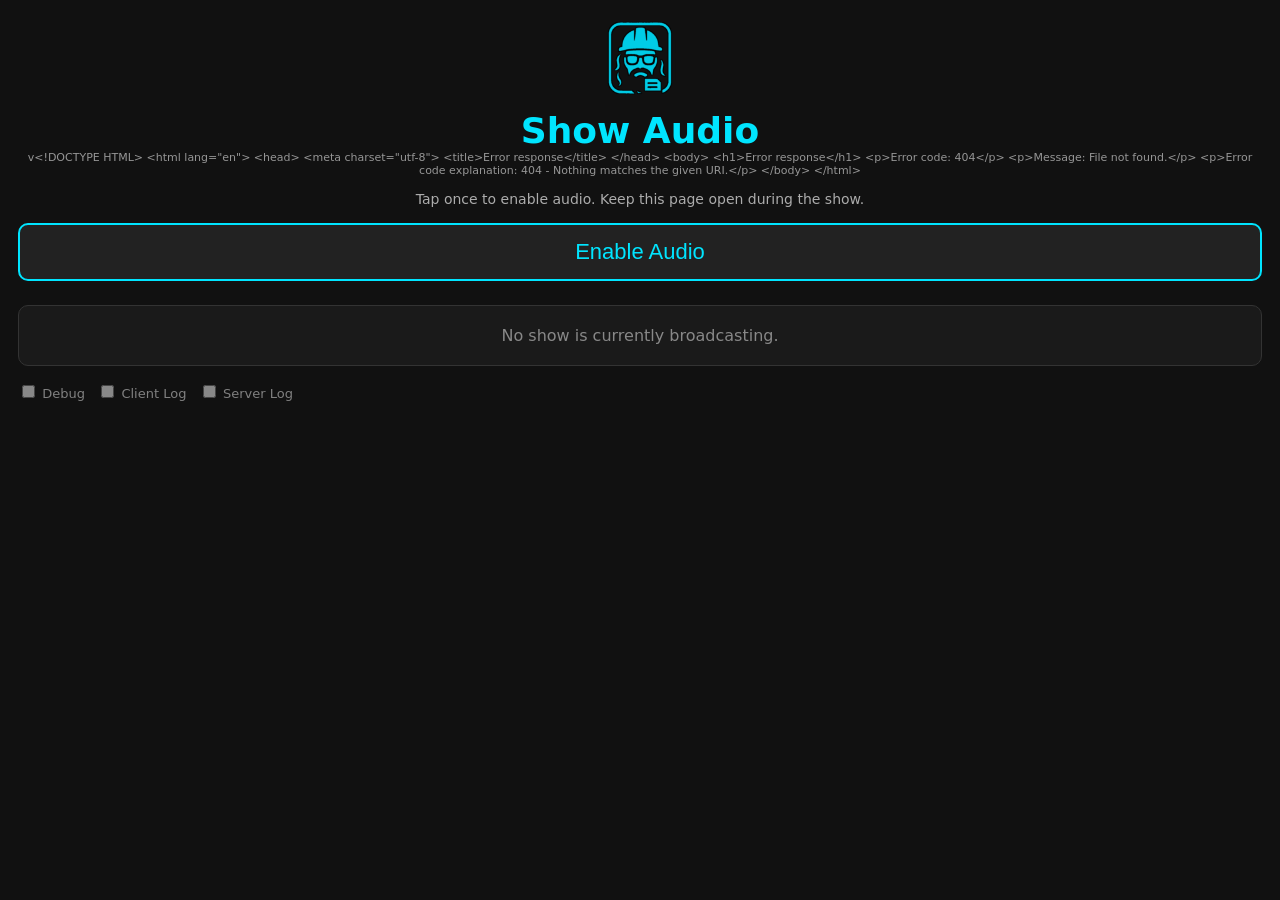
==== www/listen/index.html @ bb1809c9 "v2.2.18: Tighten baseRate calibration clamp from ±5% to ±1% Phones don't actually drift more than ~0" ====
<!doctype html>

<html>

<head>

  <meta charset="utf-8" />

  <meta name="viewport" content="width=device-width,initial-scale=1" />

  <title>Listen</title>

  <style>

    body { font-family: system-ui, sans-serif; margin: 0; padding: 18px; background: #111; color: #eee; }

    .header { text-align: center; margin-bottom: 16px; }

    .header img { width: 80px; height: 80px; }

    .header h2 { margin: 8px 0 4px 0; color: #00e5ff; font-size: 36px; font-weight: 700; }

    .small { opacity: .7; font-size: 14px; }

    button { font-size: 22px; padding: 14px 18px; width: 100%; border: 2px solid #00e5ff; border-radius: 10px; background: #222; color: #00e5ff; cursor: pointer; }

    button:disabled { opacity: 0.5; cursor: default; }

    .idle-msg { text-align: center; margin-top: 24px; padding: 20px; border: 1px solid #333; border-radius: 10px; background: #1a1a1a; color: #888; font-size: 16px; }

    .now-playing { text-align: center; margin-top: 16px; padding: 14px; border: 1px solid #00e5ff; border-radius: 10px; background: #0a1a1f; font-size: 18px; color: #00e5ff; }

    .debug-toggle { margin-top: 16px; font-size: 13px; opacity: 0.5; }

    .debug-toggle label { cursor: pointer; }

    .box { margin-top: 8px; padding: 12px; border: 1px solid #333; border-radius: 10px; background: #1a1a1a; font-size: 13px; color: #aaa; }

    .box b { color: #ccc; }

    .err { color: #f44; font-weight: 600; }

    .hidden { display: none; }

  </style>

</head>

<body>

  <div class="header">

    <img src="logo.png" alt="Undocumented Engineer" />

    <h2>Show Audio</h2>

    <p class="small" style="font-size: 11px; opacity: 0.6; margin-top: -4px;" id="version">v1.0.0</p>

    <p class="small">Tap once to enable audio. Keep this page open during the show.</p>

  </div>

  <button id="enableBtn">Enable Audio</button>

  <div id="idleMsg" class="idle-msg">No show is currently broadcasting.</div>

  <div id="nowPlaying" class="now-playing hidden">&#9835; Now Playing: <span id="trackName">-</span></div>

  <div class="err" id="fetchErr"></div>

  <div class="err" id="playErr"></div>

  <div class="debug-toggle"><label><input type="checkbox" id="debugCheck" /> Debug</label> &nbsp; <label><input type="checkbox" id="logCheck" /> Client Log</label> &nbsp; <label><input type="checkbox" id="serverLogCheck" /> Server Log</label></div>

  <div id="debugBox" class="box hidden">

    <div><b>Transport:</b> <span id="transport">-</span></div>

    <div><b>RTT:</b> <span id="rtt">-</span> ms</div>

    <div><b>Clock Offset:</b> <span id="offset">-</span> ms</div>

    <div><b>Sequence:</b> <span id="seq">-</span></div>

    <div><b>State:</b> <span id="state">-</span></div>

    <div><b>Target:</b> <span id="target">-</span> ms</div>

    <div><b>Local:</b> <span id="local">-</span> ms</div>

    <div><b>Error:</b> <span id="err">-</span> ms</div>

    <div><b>PLL State:</b> <span id="pllState">idle</span></div>

    <div><b>Rate:</b> <span id="pllRate">1.000</span>x</div>

    <div><b>Avg Error (2s):</b> <span id="avgErr2s">-</span> ms</div>

    <div><b>Avg Error (all):</b> <span id="avgErrAll">-</span> ms</div>

    <div><b>Effective Rate:</b> <span id="effRate">-</span></div>

    <div><b>Buffered:</b> <span id="buffered">-</span> s</div>

    <div><b>Last Correction:</b> <span id="lastCorrection">-</span></div>

    <div><b>Play Latency:</b> <span id="playLatency">0</span> ms</div>

  </div>

  <div id="logControls" class="hidden" style="margin-top:8px;text-align:right;">
    <span id="logStatus" style="font-size:11px;color:#f90;margin-right:8px;"></span>
    <button id="resumeLogBtn" style="font-size:12px;padding:4px 10px;width:auto;border:1px solid #555;background:#222;color:#aaa;display:none;">Resume Log</button>
    <button id="copyLogBtn" style="font-size:12px;padding:4px 10px;width:auto;border:1px solid #555;background:#222;color:#aaa;">Copy Log</button>
    <button id="clearLogBtn" style="font-size:12px;padding:4px 10px;width:auto;border:1px solid #555;background:#222;color:#aaa;">Clear Log</button>
  </div>
  <div id="logBox" class="box hidden" style="max-height:200px;overflow-y:auto;font-family:monospace;font-size:11px;white-space:pre-wrap;"></div>

  <audio id="audio" preload="auto" playsinline></audio>

<script>

// --- DOM References ---
const enableBtn=document.getElementById('enableBtn'),
audio=document.getElementById('audio'),
idleMsg=document.getElementById('idleMsg'),
nowPlaying=document.getElementById('nowPlaying'),
trackName=document.getElementById('trackName'),
pollEl=document.getElementById('transport'),
fetchErrEl=document.getElementById('fetchErr'),
playErrEl=document.getElementById('playErr'),
seqEl=document.getElementById('seq'),
stateEl=document.getElementById('state'),
targetEl=document.getElementById('target'),
localEl=document.getElementById('local'),
errEl=document.getElementById('err'),
pllStateEl=document.getElementById('pllState'),
pllRateEl=document.getElementById('pllRate'),
avgErr2sEl=document.getElementById('avgErr2s'),
avgErrAllEl=document.getElementById('avgErrAll'),
effRateEl=document.getElementById('effRate'),
bufferedEl=document.getElementById('buffered'),
lastCorrectionEl=document.getElementById('lastCorrection'),
playLatencyEl=document.getElementById('playLatency'),
rttEl=document.getElementById('rtt'),
offsetEl=document.getElementById('offset'),
debugCheck=document.getElementById('debugCheck'),
debugBox=document.getElementById('debugBox');

// --- State ---
let enabled=false, currentBase="", pollTimer=null, haveMetadata=false, needInitialSeek=false, lastSeekMs=0, settleUntil=0, syncBusy=false;
let logFrozen=false, wasPlaying=false;
let pendingMsg=null, playAttempting=false;

// --- WebSocket ---
const WS_RECONNECT_MS=2000;
const WS_PING_INTERVAL_MS=1000;
const HTTP_POLL_MS=250;

let ws=null, wsConnected=false, wsPingTimer=null, wsReconnectTimer=null;

// --- Clock offset estimation ---
let clockOffset=0, clockOffsetValid=false;
const RTT_HISTORY_SIZE=5;
const OFFSET_HISTORY_SIZE=8;
const MIN_OFFSET_SAMPLES=3;  // require 3+ offset samples before sync
let rttHistory=[];
let offsetHistory=[];

// --- Scheduled start ---
const LEAD_MS=2000;
const SEEK_COOLDOWN_MS=2000;
let awaitingStart=false;
let scheduledStartTarget=0;
let lastCorrectionMs=0;
let logThrottle=0;
let errHistoryAll=[];
let errHistory2s=[];  // timestamped: [{t,err}]

// --- PLL constants ---
const CAL_MIN_MS=800;    // minimum calibration window (ms) for regression
const Kp_BASE=0.01;      // base proportional gain
const Kp_SCALE=4;        // adaptive multiplier: Kp = Kp_BASE * (1 + Kp_SCALE * |avg2s|/200)
const MAX_ADJ=0.05;      // max ±5% rate deviation
const DEAD_ZONE_MS=5;    // dead zone (small: avg2s is already smooth)
const LOG_SCALE_MS=100;  // log compression denominator (higher = gentler)
const HARD_SEEK_S=2.0;   // hard seek threshold (seconds)
const RATE_EMA=0.05;     // EMA alpha for learning base rate
const MIN_RATE_CHANGE=0.003;

// --- PLL state ---
const pll={phase:'idle',samples:[],baseRate:1.0,anchorLocalMs:0,anchorFppMs:0,lastRateUpdateMs:0};

// --- Effective rate measurement ---
let effRateWallMs=0, effRateLocalMs=0, lastEffRate=0;

// --- Play-ahead latency compensation ---
// Measures how long play() takes to actually start audio output, then
// fires play() that much earlier on subsequent scheduled starts.
const PLAY_LATENCY_KEY='fpp-play-latency';
let playLatencyMs=0; // estimated play() startup latency for this device
let playCallWallMs=0; // wall time when play() was called (0 = not measuring)
let playCallAudioPos=0; // audio.currentTime when play() was called
try{
  const saved=localStorage.getItem(PLAY_LATENCY_KEY);
  if(saved){const v=Number(saved);if(v>=0&&v<1000)playLatencyMs=v;}
}catch(e){}


// --- Helpers ---
function clamp(v,lo,hi){return Math.max(lo,Math.min(hi,v));}

function pllReset(){
  pll.phase='idle';pll.samples=[];pll.baseRate=1.0;pll.anchorLocalMs=0;pll.anchorFppMs=0;pll.lastRateUpdateMs=0;
  if(audio)audio.playbackRate=1.0;
}

// Least-squares slope: ms of FPP time per ms of local time
function linearSlope(samples){
  if(samples.length<2)return 1.0;
  const n=samples.length,first=samples[0];
  let sumX=0,sumY=0,sumXX=0,sumXY=0;
  for(let i=0;i<n;i++){
    const x=samples[i].localMs-first.localMs;
    const y=samples[i].fppMs-first.fppMs;
    sumX+=x;sumY+=y;sumXX+=x*x;sumXY+=x*y;
  }
  const denom=n*sumXX-sumX*sumX;
  if(Math.abs(denom)<1e-9)return 1.0;
  return(n*sumXY-sumX*sumY)/denom;
}

const logBox=document.getElementById('logBox');
const LOG_MAX=200;
let logCount=0;
const logCheck=document.getElementById('logCheck');
function log(msg){
  if(!logCheck.checked||logFrozen)return;
  const t=new Date();
  const ts=t.toTimeString().slice(0,8)+'.'+String(t.getMilliseconds()).padStart(3,'0');
  const line=ts+' '+msg+'\n';
  logBox.textContent+=line;
  logCount++;
  if(logCount>LOG_MAX){
    const lines=logBox.textContent.split('\n');
    logBox.textContent=lines.slice(-LOG_MAX).join('\n');
    logCount=LOG_MAX;
  }
  logBox.scrollTop=logBox.scrollHeight;
}

// --- Server-side reporting (gated by checkbox) ---
const REPORT_INTERVAL_MS=1000;
let lastReportMs=0;
let lastRawPosMs=0, lastTargetMs=0, lastLocalMs=0;
let lastAvg2s=0;
const serverLogCheck=document.getElementById('serverLogCheck');
function sendReport(event,errMs,rate){
  if(!serverLogCheck.checked)return;
  if(!ws||ws.readyState!==WebSocket.OPEN)return;
  const now=Date.now();
  const immediate=event==='START'||event==='CORRECTION'||event==='TRACK'||event==='INITIAL_SEEK'||event==='STOP';
  if(!immediate&&(now-lastReportMs)<REPORT_INTERVAL_MS)return;
  lastReportMs=now;
  ws.send(JSON.stringify({
    type:'report',
    event:event,
    fpp:Math.round(lastRawPosMs),
    target:Math.round(lastTargetMs),
    local:Math.round(lastLocalMs),
    err:Math.round(errMs||0),
    rate:Number((rate||1.0).toFixed(4)),
    eff:Number((lastEffRate||0).toFixed(3)),
    offset:Math.round(clockOffset),
    avg2s:Math.round(lastAvg2s),
    track:currentBase||''
  }));
}

const logControls=document.getElementById('logControls');
debugCheck.addEventListener('change',()=>{
  debugBox.classList.toggle('hidden',!debugCheck.checked);
});
logCheck.addEventListener('change',()=>{
  const show=logCheck.checked;
  logBox.classList.toggle('hidden',!show);
  logControls.classList.toggle('hidden',!show);
});
document.getElementById('copyLogBtn').onclick=()=>{
  if(navigator.clipboard){navigator.clipboard.writeText(logBox.textContent).then(()=>{document.getElementById('copyLogBtn').textContent='Copied!';setTimeout(()=>{document.getElementById('copyLogBtn').textContent='Copy Log';},1500);});}
};
document.getElementById('clearLogBtn').onclick=()=>{logBox.textContent='';logCount=0;logFrozen=false;document.getElementById('logStatus').textContent='';document.getElementById('resumeLogBtn').style.display='none';};
document.getElementById('resumeLogBtn').onclick=()=>{logFrozen=false;document.getElementById('logStatus').textContent='';document.getElementById('resumeLogBtn').style.display='none';log('--- LOG RESUMED ---');};
audio.addEventListener('loadedmetadata',()=>{haveMetadata=true;log('METADATA loaded');});
audio.addEventListener('error',()=>{playErrEl.textContent="No matching audio file detected";log('AUDIO ERROR');});

// === Shared Clock Offset ===

function updateClockOffset(serverTs, clientSendTs, rtt){
  const sample=serverTs-clientSendTs-(rtt/2);

  offsetHistory.push(sample);
  if(offsetHistory.length>OFFSET_HISTORY_SIZE)offsetHistory.shift();

  const sorted=[...offsetHistory].sort((a,b)=>a-b);
  const median=sorted[Math.floor(sorted.length/2)];

  if(!clockOffsetValid){
    clockOffset=median;
    clockOffsetValid=true;
  }else{
    clockOffset=clockOffset*0.7+median*0.3;
  }
  offsetEl.textContent=Math.round(clockOffset);
}

// === WebSocket Connection ===

function connectWebSocket(){
  if(ws&&(ws.readyState===WebSocket.CONNECTING||ws.readyState===WebSocket.OPEN))return;
  const wsUrl='ws://'+location.hostname+'/ws';
  try{ws=new WebSocket(wsUrl);}catch(e){startHttpFallback();return;}

  ws.onopen=()=>{
    wsConnected=true;
    stopHttpPolling();
    offsetHistory=[];
    clockOffsetValid=false;
    clockOffset=0;
    pollEl.textContent='WebSocket connected';
    fetchErrEl.textContent='';
    // Burst 5 rapid pings for fast clock calibration (0/200/400/600/800ms)
    sendPing();
    setTimeout(sendPing,200);
    setTimeout(sendPing,400);
    setTimeout(sendPing,600);
    setTimeout(sendPing,800);
    // Then steady-state pings every 1s
    if(wsPingTimer)clearInterval(wsPingTimer);
    wsPingTimer=setInterval(sendPing,WS_PING_INTERVAL_MS);
    log('WS CONNECTED, burst clock cal');
  };

  ws.onmessage=(event)=>{
    try{
      const data=JSON.parse(event.data);
      if(data.type==='pong'){
        handlePong(data);
      }else if(data.state!==undefined){
        sync(data);
      }
    }catch(e){}
  };

  ws.onclose=()=>{
    log('WS DISCONNECTED, falling back to HTTP');
    wsConnected=false;
    if(wsPingTimer){clearInterval(wsPingTimer);wsPingTimer=null;}
    pollEl.textContent='WS disconnected, HTTP fallback';
    startHttpFallback();
    if(wsReconnectTimer)clearTimeout(wsReconnectTimer);
    wsReconnectTimer=setTimeout(connectWebSocket,WS_RECONNECT_MS);
  };

  ws.onerror=()=>{};
}

function sendPing(){
  if(ws&&ws.readyState===WebSocket.OPEN){
    ws.send(JSON.stringify({type:'ping',client_ts:Date.now()}));
  }
}

function handlePong(data){
  const now=Date.now();
  const clientTs=data.client_ts;
  const serverTs=data.server_ts;
  const rtt=now-clientTs;

  if(rtt>0&&rtt<500){
    rttHistory.push(rtt);
    if(rttHistory.length>RTT_HISTORY_SIZE)rttHistory.shift();
    rttEl.textContent=rtt;
    updateClockOffset(serverTs,clientTs,rtt);
    log('PONG rtt='+rtt+'ms offset='+Math.round(clockOffset)+'ms');
  }else{
    log('PONG REJECTED rtt='+rtt+'ms (out of range)');
  }
}

// === HTTP Fallback Polling ===

function startHttpFallback(){
  if(pollTimer)return;
  pollTimer=setInterval(pollOnce,HTTP_POLL_MS);
  pollOnce();
}

function stopHttpPolling(){
  if(pollTimer){clearInterval(pollTimer);pollTimer=null;}
}

async function pollOnce(){
  if(!enabled)return;
  const t0=Date.now();
  try{
    const url=location.origin+'/listen/status.php?ts='+Date.now();
    const r=await fetch(url,{cache:'no-store'});
    if(!r.ok)throw new Error('HTTP '+r.status);
    const msg=await r.json();
    const t1=Date.now();
    const rtt=t1-t0;
    if(!wsConnected)pollEl.textContent='HTTP ok ('+rtt+' ms)';
    fetchErrEl.textContent='';

    if(msg.server_ms&&rtt>0&&rtt<500){
      updateClockOffset(msg.server_ms,t0,rtt);
      if(!wsConnected)rttEl.textContent=rtt;
    }

    sync(msg);
  }catch(e){
    if(!wsConnected)pollEl.textContent='HTTP FAILED';
    fetchErrEl.textContent='Fetch error: '+(e?.message||e);
  }
}

// === Audio Playback ===

async function safePlay(){
  try{
    const p=audio.play();
    if(p&&typeof p.catch==='function'){await p;}
    playErrEl.textContent='';
  }catch(e){
    playErrEl.textContent='Audio playback blocked: '+(e?.message||e);
  }
}

// === Enable Button ===

enableBtn.onclick=()=>{
  enabled=true;
  enableBtn.disabled=true;
  enableBtn.textContent='Audio Enabled';
  pollEl.textContent='Connecting...';

  connectWebSocket();
  startHttpFallback();

  // Audio unlock gesture
  try{
    audio.muted=true;
    const p=audio.play();
    if(p&&typeof p.then==='function'){
      p.then(()=>{audio.pause();audio.currentTime=0;audio.muted=false;})
      .catch(()=>{audio.muted=false;});
    }else{audio.muted=false;}
  }catch(e){audio.muted=false;}
};

document.addEventListener('visibilitychange',()=>{
  if(document.visibilityState==='visible'&&enabled&&!wsConnected){
    connectWebSocket();
  }
});

// === Scheduled Start Helper ===
// Seeks ahead of FPP, waits for seeked event, sets awaitingStart flag.
// The sync loop then waits for FPP to catch up and presses play at the right moment.

function beginScheduledStart(targetSec){
  const leadSec=LEAD_MS/1000;
  const seekTo=clamp(targetSec+leadSec,0,audio.duration-0.05);
  audio.pause();
  audio.currentTime=seekTo;

  const onSeeked=()=>{
    audio.removeEventListener('seeked',onSeeked);
    scheduledStartTarget=audio.currentTime;
    awaitingStart=true;
    log('SCHEDULED seek landed='+Math.round(scheduledStartTarget*1000)+'ms (target was '+Math.round(seekTo*1000)+'ms)');
  };
  audio.addEventListener('seeked',onSeeked);
}

// === Sync Algorithm ===

async function sync(msg){
  pendingMsg=msg;
  if(syncBusy)return;
  syncBusy=true;
  try{
    while(pendingMsg){
      const m=pendingMsg;
      pendingMsg=null;
      await syncInner(m);
    }
  }finally{syncBusy=false;}
}

async function syncInner(msg){
  seqEl.textContent=msg.base||'-';
  stateEl.textContent=msg.state||'-';
  targetEl.textContent=msg.pos_ms??'-';

  if(msg.state==='stop'||!msg.base){
    idleMsg.classList.remove('hidden');
    nowPlaying.classList.add('hidden');
    playErrEl.textContent='';
  }else{
    idleMsg.classList.add('hidden');
    nowPlaying.classList.remove('hidden');
    trackName.textContent=msg.base;
  }

  // Track change
  if(msg.base&&msg.base!==currentBase){
    logBox.textContent='';logCount=0;logFrozen=false;
    document.getElementById('logStatus').textContent='';
    document.getElementById('resumeLogBtn').style.display='none';
    log('TRACK CHANGE: '+msg.base+' src='+msg.mp3_url);
    sendReport('TRACK',0,1.0);
    currentBase=msg.base;
    haveMetadata=false;
    needInitialSeek=true;
    awaitingStart=false;
    audio.playbackRate=1.0;
    audio.src=msg.mp3_url||'';
    audio.load();
    pllReset();
    errHistoryAll=[];errHistory2s=[];
    effRateWallMs=0;
  }

  // Stop
  if(msg.state==='stop'){
    if(wasPlaying){
      log('STATE: stop');
      sendReport('STOP',0,1.0);
      if(logCheck.checked){
        logFrozen=true;
        document.getElementById('logStatus').textContent='Log frozen (song ended)';
        document.getElementById('resumeLogBtn').style.display='';
      }
    }
    audio.pause();
    audio.currentTime=0;
    audio.playbackRate=1.0;
    pllReset();
    errHistoryAll=[];errHistory2s=[];
    needInitialSeek=false;
    awaitingStart=false;
    wasPlaying=false;
    return;
  }

  // Pause
  if(msg.state==='pause'){
    log('STATE: pause');
    audio.pause();
    audio.playbackRate=1.0;
    pllReset();
    errHistoryAll=[];errHistory2s=[];
    needInitialSeek=false;
    awaitingStart=false;
    return;
  }

  wasPlaying=true;

  // --- Time calculation with clock offset ---
  const nowMs=Date.now();
  const serverMs=Number(msg.server_ms);
  const rawPosMs=Number(msg.pos_ms||0);

  let targetMs=rawPosMs;
  const serverOk=Number.isFinite(serverMs)&&serverMs>1e12&&Math.abs(nowMs-serverMs)<300000;
  if(serverOk){
    let elapsed;
    if(clockOffsetValid){
      elapsed=(nowMs+clockOffset)-serverMs;
    }else{
      elapsed=nowMs-serverMs;
    }
    if(!Number.isFinite(elapsed))elapsed=0;
    elapsed=clamp(elapsed,0,300);
    targetMs=rawPosMs+elapsed;
  }else{
    log('SERVER_MS INVALID: '+serverMs+' nowMs='+nowMs+' diff='+Math.abs(nowMs-serverMs));
  }

  const targetSec=targetMs/1000.0;
  const localSec=audio.currentTime||0;
  const errMs=(targetSec-localSec)*1000.0;

  lastRawPosMs=rawPosMs;
  lastTargetMs=targetMs;
  lastLocalMs=localSec*1000;

  // Update debug display
  localEl.textContent=Math.round(localSec*1000);
  targetEl.textContent=Math.round(targetMs);

  // Update last correction display
  if(lastCorrectionMs>0){
    const ago=Math.round((nowMs-lastCorrectionMs)/1000);
    lastCorrectionEl.textContent=ago+'s ago';
  }
  playLatencyEl.textContent=Math.round(playLatencyMs);

  // --- Gate: need confident clock offset before any sync ---
  if(offsetHistory.length<MIN_OFFSET_SAMPLES){
    errEl.textContent='(clock cal '+offsetHistory.length+'/'+MIN_OFFSET_SAMPLES+')';
    if(++logThrottle%10===0)log('CLOCK CAL: '+offsetHistory.length+'/'+MIN_OFFSET_SAMPLES+' offset samples');
    return;
  }

  // --- Immediate start: seek to target and play right away ---
  if(needInitialSeek&&haveMetadata){
    needInitialSeek=false;
    audio.currentTime=clamp(targetSec,0,Math.max(0,audio.duration-0.1));
    log('PLAY NOW: seek to '+Math.round(targetSec*1000)+'ms, PLL will converge after settle');
    sendReport('INITIAL_SEEK',errMs,1.0);
    settleUntil=nowMs+1500;
    effRateWallMs=nowMs;
    effRateLocalMs=targetSec*1000;
    playCallWallMs=Date.now();
    playCallAudioPos=audio.currentTime;
    playAttempting=true;
    safePlay().finally(()=>{playAttempting=false;});
    sendReport('START',0,1.0);
    return;
  }

  if(needInitialSeek){
    // Still waiting for metadata
    return;
  }

  // --- Settle period after play starts ---
  // Measures play() latency AND collects PLL calibration samples simultaneously.
  // When settle ends, PLL is ready to lock immediately (no dead zone).
  if(nowMs<settleUntil){
    // Measure play() latency: detect when audio.currentTime actually advances
    if(playCallWallMs>0&&audio.currentTime!==playCallAudioPos){
      const measuredMs=Date.now()-playCallWallMs;
      playLatencyMs=playLatencyMs>0?(playLatencyMs*0.5+measuredMs*0.5):measuredMs;
      playLatencyMs=clamp(playLatencyMs,0,500);
      log('PLAY_LATENCY measured='+measuredMs+'ms estimate='+Math.round(playLatencyMs)+'ms');
      try{localStorage.setItem(PLAY_LATENCY_KEY,Math.round(playLatencyMs).toString());}catch(e){}
      playCallWallMs=0;
    }
    // Collect PLL calibration samples during settle (no rate corrections yet)
    const sLocalMs=performance.now();
    const sFppMs=targetMs;
    if(pll.phase==='idle'){
      pll.phase='calibrating';
      pll.samples=[{localMs:sLocalMs,fppMs:sFppMs}];
      pllStateEl.textContent='calibrating';
      log('PLL: calibrating during settle');
    }else if(pll.phase==='calibrating'){
      pll.samples.push({localMs:sLocalMs,fppMs:sFppMs});
      pllStateEl.textContent='cal '+pll.samples.length;
    }
    errEl.textContent='(settling)';
    if(++logThrottle%10===0)log('SETTLE remaining='+(settleUntil-nowMs)+'ms samples='+pll.samples.length);
    return;
  }

  // --- Start playback if somehow paused (e.g. browser tab switch) ---
  if(audio.paused&&!playAttempting){
    log('PLAY resuming (was paused)');
    playAttempting=true;
    safePlay().finally(()=>{playAttempting=false;});
  }

  // --- Normal operation: PLL sync ---
  errEl.textContent=Math.round(errMs);

  // Track error history for diagnostics
  errHistoryAll.push(errMs);
  if(errHistoryAll.length>100)errHistoryAll.shift();
  const avgAll=errHistoryAll.length>0?(errHistoryAll.reduce((a,b)=>a+b,0)/errHistoryAll.length):0;
  avgErrAllEl.textContent=Math.round(avgAll);

  // 2-second rolling average
  errHistory2s.push({t:nowMs,err:errMs});
  while(errHistory2s.length>0&&(nowMs-errHistory2s[0].t)>2000)errHistory2s.shift();
  const avg2s=errHistory2s.length>0?(errHistory2s.reduce((a,b)=>a+b.err,0)/errHistory2s.length):0;
  lastAvg2s=avg2s;
  avgErr2sEl.textContent=Math.round(avg2s);

  let bufferedSec=0;
  if(audio.buffered.length>0){bufferedSec=audio.buffered.end(audio.buffered.length-1)-localSec;}
  bufferedEl.textContent=bufferedSec.toFixed(1);

  if(!haveMetadata||!Number.isFinite(audio.duration)||audio.duration<=0){
    return;
  }

  // Measure effective rate for diagnostics
  if(effRateWallMs>0){
    const dWall=nowMs-effRateWallMs;
    const dLocal=(localSec*1000)-effRateLocalMs;
    if(dWall>1000){
      lastEffRate=dLocal/dWall;
      effRateEl.textContent=lastEffRate.toFixed(4);
      effRateWallMs=nowMs;
      effRateLocalMs=localSec*1000;
    }
  }else{
    effRateWallMs=nowMs;
    effRateLocalMs=localSec*1000;
  }

  const localMs=performance.now();
  const fppMs=targetMs;

  // --- PLL Phase: Idle → start calibrating ---
  if(pll.phase==='idle'){
    pll.phase='calibrating';
    pll.samples=[{localMs,fppMs}];
    audio.playbackRate=1.0;
    pllStateEl.textContent='calibrating';
    pllRateEl.textContent='1.000';
    log('PLL: calibrating (need '+CAL_MIN_MS+'ms window)');
    sendReport('SYNC',errMs,1.0);
    return;
  }

  // --- PLL Phase: Calibrating (time-based window) ---
  if(pll.phase==='calibrating'){
    pll.samples.push({localMs,fppMs});
    const calSpanMs=pll.samples.length>1?(pll.samples[pll.samples.length-1].localMs-pll.samples[0].localMs):0;
    pllStateEl.textContent='cal '+Math.round(calSpanMs)+'ms';
    pllRateEl.textContent='1.000';
    errEl.textContent=Math.round(errMs)+' (cal)';

    if(calSpanMs>=CAL_MIN_MS&&pll.samples.length>=6){
      pll.baseRate=linearSlope(pll.samples);
      if(pll.baseRate<0.99||pll.baseRate>1.01)pll.baseRate=1.0;
      pll.phase='locked';
      // No snap-seek: let adaptive PLL converge smoothly from initial error
      pll.anchorLocalMs=localMs;
      pll.anchorFppMs=fppMs;
      audio.playbackRate=pll.baseRate;
      pllStateEl.textContent='locked';
      log('PLL: locked baseRate='+pll.baseRate.toFixed(4)+' err='+Math.round(errMs)+'ms from '+pll.samples.length+' samples over '+Math.round(calSpanMs)+'ms');
    }
    sendReport('SYNC',errMs,audio.playbackRate);
    return;
  }

  // --- PLL Phase: Locked ---
  const phaseErr=targetSec-localSec;
  pllStateEl.textContent='locked';

  // Hard seek if way off (>2s), with cooldown
  if(Math.abs(phaseErr)>HARD_SEEK_S&&(nowMs-lastSeekMs)>SEEK_COOLDOWN_MS){
    log('PLL: HARD SEEK err='+Math.round(phaseErr*1000)+'ms (staying locked)');
    sendReport('CORRECTION',phaseErr*1000,audio.playbackRate);
    audio.currentTime=clamp(targetSec,0,Math.max(0,audio.duration-0.1));
    lastSeekMs=nowMs;
    lastCorrectionMs=nowMs;
    pll.anchorLocalMs=localMs;
    pll.anchorFppMs=fppMs;
    errHistoryAll=[];errHistory2s=[];
    if(audio.paused&&!playAttempting){
      playAttempting=true;
      safePlay().finally(()=>{playAttempting=false;});
    }
    return;
  }

  // Adaptive PLL: use avg2s as error input (smooth, prevents overshoot)
  const absAvg2s=Math.abs(lastAvg2s);
  const Kp=Kp_BASE*(1+Kp_SCALE*Math.min(absAvg2s/200,1));
  const rateInterval=absAvg2s>50?500:1000;
  pllStateEl.textContent='locked Kp='+Kp.toFixed(3);

  if((nowMs-pll.lastRateUpdateMs)>=rateInterval){
    pll.lastRateUpdateMs=nowMs;
    let rate=pll.baseRate;
    if(absAvg2s>DEAD_ZONE_MS){
      rate=pll.baseRate+Math.sign(lastAvg2s)*Kp*Math.log1p((absAvg2s-DEAD_ZONE_MS)/LOG_SCALE_MS);
    }
    rate=clamp(rate,1-MAX_ADJ,1+MAX_ADJ);
    if(Math.abs(rate-audio.playbackRate)>MIN_RATE_CHANGE){
      audio.playbackRate=rate;
    }
  }
  pllRateEl.textContent=audio.playbackRate.toFixed(3);

  // Learn: update baseRate from longer observation window
  const dtLocal=localMs-pll.anchorLocalMs;
  if(dtLocal>2000){
    const dtFpp=fppMs-pll.anchorFppMs;
    const instRate=dtFpp/dtLocal;
    if(instRate>0.95&&instRate<1.05){
      pll.baseRate=pll.baseRate*(1-RATE_EMA)+instRate*RATE_EMA;
    }
    pll.anchorLocalMs=localMs;
    pll.anchorFppMs=fppMs;
  }

  // Report periodically
  sendReport('SYNC',errMs,audio.playbackRate);

  // Periodic logging
  if(++logThrottle%20===0)log('PLL err='+Math.round(phaseErr*1000)+'ms rate='+audio.playbackRate.toFixed(3)+'x base='+pll.baseRate.toFixed(4));
}

// Fetch and display version (cache-busting)
fetch('/listen/version.php?t='+Date.now()).then(r=>r.text()).then(v=>document.getElementById('version').textContent='v'+v.trim()).catch(()=>{});

</script>

</body>

</html>
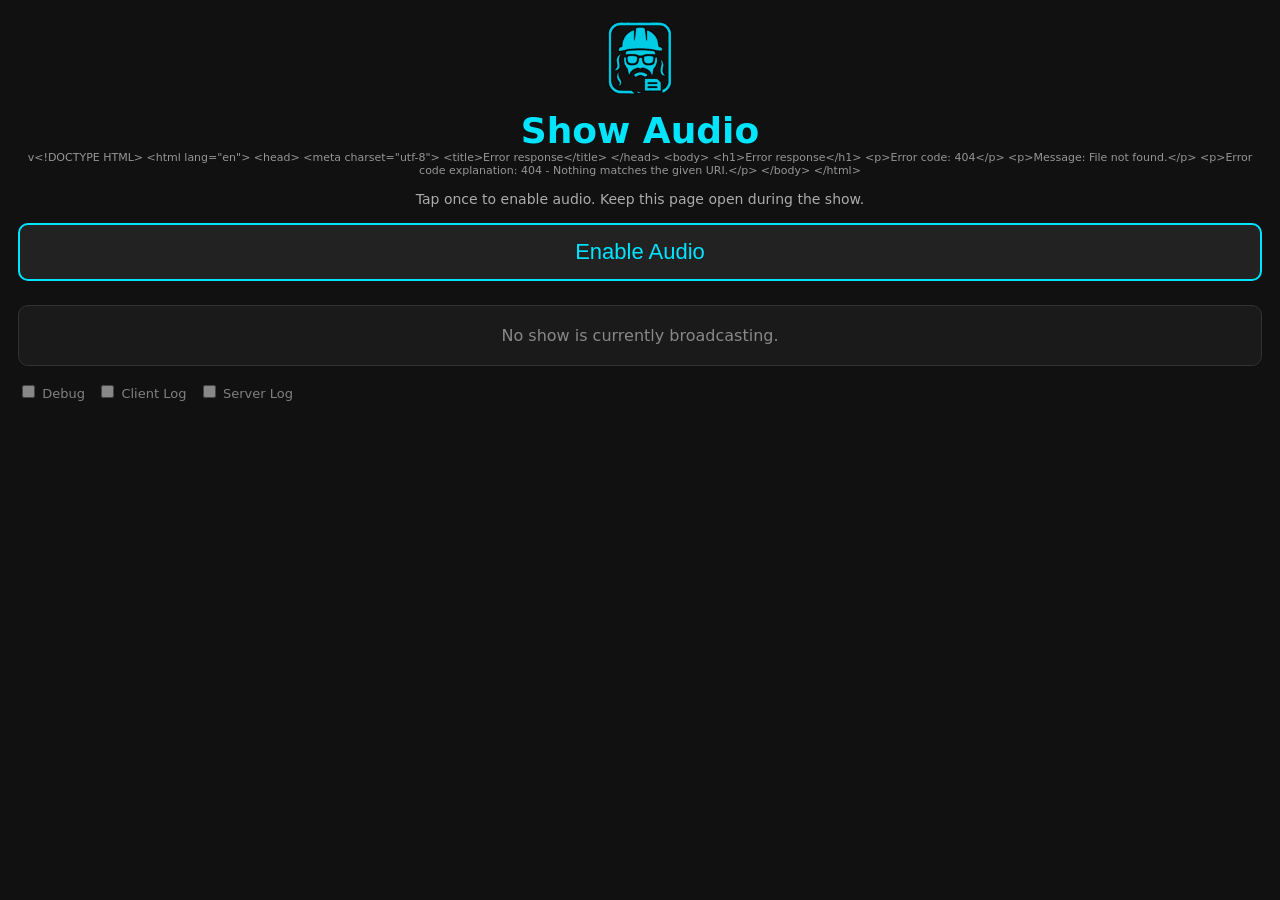
==== commit e834de7e: "Comments" ====
--- a/www/listen/index.html
+++ b/www/listen/index.html
@@ -120,7 +120,61 @@
 
 <script>
 
+// =============================================================================
+// FPP LISTENER SYNC CLIENT — Adaptive PLL Audio Synchronization
+// =============================================================================
+//
+// WHAT THIS DOES:
+//   This script synchronizes HTML5 audio playback on audience phones to a
+//   Falcon Player (FPP) master clock running on a Raspberry Pi. The Pi runs
+//   a light show (sequences + music), and this page plays the same audio
+//   track in sync so audience members hear it through their phone speakers
+//   or earbuds.
+//
+// HOW IT WORKS (high level):
+//   1. TRANSPORT: A WebSocket connection (preferred) or HTTP polling (fallback)
+//      receives the current FPP playback state every ~100ms from the server.
+//      Each message contains: state (play/stop/pause), track name, position
+//      in milliseconds, and a server timestamp for clock offset calculation.
+//
+//   2. CLOCK SYNC: NTP-style ping/pong measures round-trip time (RTT) between
+//      the phone and Pi. From RTT we estimate a clock offset so we know the
+//      exact relationship between the phone's Date.now() and the Pi's clock.
+//      This offset is critical because the FPP position timestamp was captured
+//      on the Pi — we need to know "how stale is this position?" in phone time.
+//
+//   3. TARGET CALCULATION: For each incoming message, we compute targetMs —
+//      where the audio *should* be right now — by taking the FPP position and
+//      adding elapsed time since the Pi captured it (compensated by clock offset).
+//
+//   4. IMMEDIATE START: When a new track begins, we seek directly to the target
+//      position and call play(). No waiting — the PLL will converge from there.
+//
+//   5. PLL SYNC (Phase-Locked Loop):
+//      After a short settle period, we enter a 3-phase PLL:
+//        a) CALIBRATE: Collect (localMs, fppMs) sample pairs for 800ms+,
+//           compute a least-squares regression slope → baseRate. This tells
+//           us the native clock relationship (usually ~1.0000).
+//        b) LOCK: Use an adaptive proportional controller to adjust
+//           audio.playbackRate. The error input is a 2-second rolling average
+//           (avg2s), not instantaneous error, to avoid oscillation. Gain
+//           scales up when error is large, scales down when close.
+//        c) LEARN: Slowly update baseRate from ongoing observations so the
+//           PLL adapts to any clock drift over time.
+//
+//   6. HARD SEEK: If error ever exceeds 2 seconds (e.g., phone was backgrounded),
+//      we do a hard seek + re-calibrate rather than trying to slew back slowly.
+//
+// WHY A PLL?
+//   Simple "check every 5 seconds and seek if off" causes audible glitches
+//   because MP3 seeking has ~500ms keyframe granularity. The PLL smoothly
+//   adjusts playback speed by tiny amounts (±0.1–5%), which is inaudible
+//   and converges to <25ms error in 12-14 seconds.
+//
+// =============================================================================
+
 // --- DOM References ---
+// All UI elements used by the debug display and status indicators
 const enableBtn=document.getElementById('enableBtn'),
 audio=document.getElementById('audio'),
 idleMsg=document.getElementById('idleMsg'),
@@ -147,132 +201,227 @@
 debugCheck=document.getElementById('debugCheck'),
 debugBox=document.getElementById('debugBox');
 
-// --- State ---
+// --- Global State ---
+// enabled: user tapped "Enable Audio" (required for mobile autoplay policy)
+// currentBase: filename (no extension) of the currently loaded track — used to detect track changes
+// haveMetadata: true once the <audio> element has loaded the track's metadata (duration, etc.)
+// needInitialSeek: flag set on track change; cleared after the first seek+play
+// lastSeekMs: timestamp of last hard seek (for cooldown enforcement)
+// settleUntil: timestamp until which we suppress PLL corrections (lets audio stabilize after play/seek)
+// syncBusy: reentrance guard — prevents overlapping sync() calls from WebSocket + HTTP simultaneously
 let enabled=false, currentBase="", pollTimer=null, haveMetadata=false, needInitialSeek=false, lastSeekMs=0, settleUntil=0, syncBusy=false;
+// logFrozen: when a song ends, we freeze the client log so the user can review it
+// wasPlaying: tracks play→stop transition to avoid sending STOP reports every 100ms
 let logFrozen=false, wasPlaying=false;
+// pendingMsg: latest unprocessed message (if sync is busy, we queue the newest and drop older ones)
+// playAttempting: guard to prevent multiple simultaneous play() calls
 let pendingMsg=null, playAttempting=false;
 
-// --- WebSocket ---
-const WS_RECONNECT_MS=2000;
-const WS_PING_INTERVAL_MS=1000;
-const HTTP_POLL_MS=250;
+// --- WebSocket Transport ---
+// Primary transport: WebSocket gives us push-based updates at ~100ms from the server.
+// Falls back to HTTP polling if WebSocket fails to connect (e.g., proxy issues).
+const WS_RECONNECT_MS=2000;       // retry WebSocket connection every 2s after disconnect
+const WS_PING_INTERVAL_MS=1000;   // send clock-sync pings every 1s in steady state
+const HTTP_POLL_MS=250;            // HTTP fallback polls every 250ms (slower than WS)
 
 let ws=null, wsConnected=false, wsPingTimer=null, wsReconnectTimer=null;
 
-// --- Clock offset estimation ---
+// --- Clock Offset Estimation (NTP-style) ---
+// Problem: the server captures pos_ms using the Pi's clock, but we compare it to
+// audio.currentTime using the phone's clock. If clocks differ by 200ms, we'd think
+// we're 200ms off when we're actually perfectly in sync.
+//
+// Solution: ping/pong with timestamps. The client sends its Date.now() as client_ts,
+// the server echoes it back with server_ts (server's time at receipt). From the
+// round-trip time (RTT = now - client_ts), we estimate:
+//   offset = server_ts - client_ts - (RTT/2)
+// This is the standard NTP single-packet formula assuming symmetric delay.
+//
+// We keep a sliding window of offset samples, take the median (robust to outliers),
+// and smooth with an EWMA (alpha=0.3) for stability.
 let clockOffset=0, clockOffsetValid=false;
-const RTT_HISTORY_SIZE=5;
-const OFFSET_HISTORY_SIZE=8;
-const MIN_OFFSET_SAMPLES=3;  // require 3+ offset samples before sync
+const RTT_HISTORY_SIZE=5;      // sliding window of recent RTT values (for display)
+const OFFSET_HISTORY_SIZE=8;   // sliding window of offset samples for median filter
+const MIN_OFFSET_SAMPLES=3;    // require 3+ good offset samples before trusting the offset
 let rttHistory=[];
 let offsetHistory=[];
 
-// --- Scheduled start ---
+// --- Scheduled Start (legacy, partially used) ---
+// LEAD_MS: how far ahead to seek when doing a scheduled start (seek ahead, wait, play)
+// SEEK_COOLDOWN_MS: minimum time between hard seeks to prevent seek storms
 const LEAD_MS=2000;
 const SEEK_COOLDOWN_MS=2000;
-let awaitingStart=false;
-let scheduledStartTarget=0;
-let lastCorrectionMs=0;
-let logThrottle=0;
-let errHistoryAll=[];
-let errHistory2s=[];  // timestamped: [{t,err}]
-
-// --- PLL constants ---
-const CAL_MIN_MS=800;    // minimum calibration window (ms) for regression
-const Kp_BASE=0.01;      // base proportional gain
-const Kp_SCALE=4;        // adaptive multiplier: Kp = Kp_BASE * (1 + Kp_SCALE * |avg2s|/200)
-const MAX_ADJ=0.05;      // max ±5% rate deviation
-const DEAD_ZONE_MS=5;    // dead zone (small: avg2s is already smooth)
-const LOG_SCALE_MS=100;  // log compression denominator (higher = gentler)
-const HARD_SEEK_S=2.0;   // hard seek threshold (seconds)
-const RATE_EMA=0.05;     // EMA alpha for learning base rate
+let awaitingStart=false;         // true while waiting for FPP to catch up to our pre-seeked position
+let scheduledStartTarget=0;      // the audio.currentTime we seeked to for a scheduled start
+let lastCorrectionMs=0;          // wall time of last hard seek (for debug display "Xs ago")
+let logThrottle=0;               // counter to throttle periodic log messages (every Nth tick)
+let errHistoryAll=[];            // all error samples since track start (for avgAll display)
+let errHistory2s=[];             // timestamped error samples within the last 2 seconds: [{t, err}]
+
+// --- PLL (Phase-Locked Loop) Constants ---
+// These control the sync algorithm's behavior. Tuned over many iterations (v2.2.0–v2.2.18).
+//
+// CAL_MIN_MS: During calibration phase, we need at least this many ms of sample data
+//   to compute a reliable least-squares slope for baseRate. Too short → noisy slope.
+const CAL_MIN_MS=800;
+//
+// Kp_BASE / Kp_SCALE: Adaptive proportional gain for the PLL locked phase.
+//   When error is small, Kp ≈ Kp_BASE (gentle). When error is large (approaching 200ms),
+//   Kp grows up to Kp_BASE * (1 + Kp_SCALE) = 0.05 (aggressive).
+//   Formula: Kp = Kp_BASE * (1 + Kp_SCALE * min(|avg2s| / 200, 1))
+const Kp_BASE=0.01;
+const Kp_SCALE=4;
+//
+// MAX_ADJ: Hard clamp on playbackRate deviation from 1.0. Prevents extreme speeds
+//   that would be audible. ±5% means rate stays in [0.95, 1.05].
+const MAX_ADJ=0.05;
+//
+// DEAD_ZONE_MS: If avg2s error is within ±5ms, don't adjust rate. Prevents micro-jitter
+//   corrections that are below the threshold of perception anyway.
+const DEAD_ZONE_MS=5;
+//
+// LOG_SCALE_MS: Denominator for logarithmic compression of the correction signal.
+//   rate = baseRate + sign(avg2s) * Kp * log1p((|avg2s| - deadZone) / LOG_SCALE_MS)
+//   Higher value = gentler correction curve. 100ms means errors up to ~100ms get
+//   proportionally corrected, and larger errors get diminishing additional correction.
+const LOG_SCALE_MS=100;
+//
+// HARD_SEEK_S: If error exceeds this (in seconds), give up on PLL and do a hard seek.
+//   This handles cases like the phone being backgrounded for 30+ seconds.
+const HARD_SEEK_S=2.0;
+//
+// RATE_EMA: Exponential moving average alpha for slowly learning the true baseRate
+//   during locked phase. 0.05 = very slow adaptation (5% new, 95% old each update).
+//   Prevents clock drift from accumulating over minutes.
+const RATE_EMA=0.05;
+//
+// MIN_RATE_CHANGE: Only update audio.playbackRate if the new rate differs from
+//   the current rate by at least this much. Prevents unnecessary API calls which
+//   can cause micro-stutters on some devices.
 const MIN_RATE_CHANGE=0.003;
 
-// --- PLL state ---
+// --- PLL State Machine ---
+// phase: 'idle' → 'calibrating' → 'locked'. Resets to 'idle' on track change/stop.
+// samples: array of {localMs, fppMs} during calibration for least-squares regression
+// baseRate: the "natural" clock ratio between phone and FPP (usually ~1.0000)
+// anchorLocalMs/anchorFppMs: reference point for measuring rate drift in locked phase
+// lastRateUpdateMs: when we last adjusted playbackRate (for rate interval throttling)
 const pll={phase:'idle',samples:[],baseRate:1.0,anchorLocalMs:0,anchorFppMs:0,lastRateUpdateMs:0};
 
-// --- Effective rate measurement ---
+// --- Effective Rate Measurement (diagnostic only) ---
+// Tracks actual audio progression vs wall time to show in debug display.
+// Helps verify that playbackRate changes are actually taking effect.
 let effRateWallMs=0, effRateLocalMs=0, lastEffRate=0;
 
-// --- Play-ahead latency compensation ---
-// Measures how long play() takes to actually start audio output, then
-// fires play() that much earlier on subsequent scheduled starts.
+// --- Play-Ahead Latency Compensation ---
+// Problem: audio.play() doesn't start output instantly. There's a device-specific
+// startup delay (buffer fill, codec init). Phones: ~50ms. Desktops: ~200ms.
+//
+// Solution: Measure the delay on first play (how long until audio.currentTime
+// advances after calling play()), smooth it with EWMA (alpha=0.5), persist
+// to localStorage so subsequent visits already know this device's latency.
+// This latency is used to fire play() that much earlier on scheduled starts.
 const PLAY_LATENCY_KEY='fpp-play-latency';
-let playLatencyMs=0; // estimated play() startup latency for this device
-let playCallWallMs=0; // wall time when play() was called (0 = not measuring)
-let playCallAudioPos=0; // audio.currentTime when play() was called
+let playLatencyMs=0;       // estimated play() startup latency for this device
+let playCallWallMs=0;      // wall time when play() was called (0 = not measuring)
+let playCallAudioPos=0;    // audio.currentTime snapshot when play() was called
 try{
+  // Restore persisted latency estimate from previous session
   const saved=localStorage.getItem(PLAY_LATENCY_KEY);
   if(saved){const v=Number(saved);if(v>=0&&v<1000)playLatencyMs=v;}
 }catch(e){}
 
 
-// --- Helpers ---
+// --- Utility Functions ---
+
+// Clamp a value between lo and hi (inclusive)
 function clamp(v,lo,hi){return Math.max(lo,Math.min(hi,v));}
 
+// Reset PLL to idle state. Called on track change, stop, pause.
 function pllReset(){
   pll.phase='idle';pll.samples=[];pll.baseRate=1.0;pll.anchorLocalMs=0;pll.anchorFppMs=0;pll.lastRateUpdateMs=0;
   if(audio)audio.playbackRate=1.0;
 }
 
-// Least-squares slope: ms of FPP time per ms of local time
+// Least-squares linear regression: computes slope of fppMs vs localMs.
+// Returns ms of FPP time per ms of local time (i.e., the relative clock speed).
+// A slope of 1.0001 means "FPP clock runs 0.01% faster than phone clock."
+// We use this during calibration to determine baseRate — the playbackRate that
+// would keep the phone exactly in sync if there were no initial offset.
 function linearSlope(samples){
   if(samples.length<2)return 1.0;
   const n=samples.length,first=samples[0];
   let sumX=0,sumY=0,sumXX=0,sumXY=0;
   for(let i=0;i<n;i++){
-    const x=samples[i].localMs-first.localMs;
-    const y=samples[i].fppMs-first.fppMs;
+    const x=samples[i].localMs-first.localMs;  // local elapsed since first sample
+    const y=samples[i].fppMs-first.fppMs;       // FPP elapsed since first sample
     sumX+=x;sumY+=y;sumXX+=x*x;sumXY+=x*y;
   }
   const denom=n*sumXX-sumX*sumX;
-  if(Math.abs(denom)<1e-9)return 1.0;
+  if(Math.abs(denom)<1e-9)return 1.0;  // degenerate case (all same x)
   return(n*sumXY-sumX*sumY)/denom;
 }
 
+// --- Client-Side Log ---
+// An on-screen scrollable log for debugging sync behavior on the phone itself.
+// Only active when the "Client Log" checkbox is checked. Limited to LOG_MAX lines
+// to prevent memory issues on low-end phones during long shows.
 const logBox=document.getElementById('logBox');
 const LOG_MAX=200;
 let logCount=0;
 const logCheck=document.getElementById('logCheck');
 function log(msg){
-  if(!logCheck.checked||logFrozen)return;
+  if(!logCheck.checked||logFrozen)return;  // skip if logging disabled or frozen (song ended)
   const t=new Date();
   const ts=t.toTimeString().slice(0,8)+'.'+String(t.getMilliseconds()).padStart(3,'0');
   const line=ts+' '+msg+'\n';
   logBox.textContent+=line;
   logCount++;
   if(logCount>LOG_MAX){
+    // Trim to last LOG_MAX lines to prevent unbounded growth
     const lines=logBox.textContent.split('\n');
     logBox.textContent=lines.slice(-LOG_MAX).join('\n');
     logCount=LOG_MAX;
   }
-  logBox.scrollTop=logBox.scrollHeight;
-}
-
-// --- Server-side reporting (gated by checkbox) ---
-const REPORT_INTERVAL_MS=1000;
+  logBox.scrollTop=logBox.scrollHeight;  // auto-scroll to bottom
+}
+
+// --- Server-Side Reporting ---
+// Sends sync telemetry back to the Pi via WebSocket, where it's logged to
+// /home/fpp/listen-sync/sync.log. Only active when "Server Log" checkbox is
+// checked (off by default to minimize overhead — each report is a WS send + disk write).
+//
+// Events:
+//   TRACK          — new track detected
+//   INITIAL_SEEK   — first seek after track load
+//   START          — play() called
+//   SYNC           — periodic heartbeat (throttled to 1/sec)
+//   CORRECTION     — hard seek correction
+//   STOP           — track ended / FPP stopped
+const REPORT_INTERVAL_MS=1000;   // throttle periodic SYNC reports to 1/sec
 let lastReportMs=0;
-let lastRawPosMs=0, lastTargetMs=0, lastLocalMs=0;
+let lastRawPosMs=0, lastTargetMs=0, lastLocalMs=0;  // cached for report payload
 let lastAvg2s=0;
 const serverLogCheck=document.getElementById('serverLogCheck');
 function sendReport(event,errMs,rate){
-  if(!serverLogCheck.checked)return;
-  if(!ws||ws.readyState!==WebSocket.OPEN)return;
+  if(!serverLogCheck.checked)return;  // user hasn't opted in to server logging
+  if(!ws||ws.readyState!==WebSocket.OPEN)return;  // can't report without WS
   const now=Date.now();
+  // Important events fire immediately; routine SYNC reports are throttled
   const immediate=event==='START'||event==='CORRECTION'||event==='TRACK'||event==='INITIAL_SEEK'||event==='STOP';
   if(!immediate&&(now-lastReportMs)<REPORT_INTERVAL_MS)return;
   lastReportMs=now;
   ws.send(JSON.stringify({
     type:'report',
     event:event,
-    fpp:Math.round(lastRawPosMs),
-    target:Math.round(lastTargetMs),
-    local:Math.round(lastLocalMs),
-    err:Math.round(errMs||0),
-    rate:Number((rate||1.0).toFixed(4)),
-    eff:Number((lastEffRate||0).toFixed(3)),
-    offset:Math.round(clockOffset),
-    avg2s:Math.round(lastAvg2s),
+    fpp:Math.round(lastRawPosMs),       // raw position from FPP API (ms)
+    target:Math.round(lastTargetMs),     // computed target position (ms) — FPP + elapsed
+    local:Math.round(lastLocalMs),       // audio.currentTime * 1000 (ms)
+    err:Math.round(errMs||0),            // target - local (ms) — positive = behind
+    rate:Number((rate||1.0).toFixed(4)), // current playbackRate
+    eff:Number((lastEffRate||0).toFixed(3)),  // measured effective rate
+    offset:Math.round(clockOffset),      // estimated clock offset (ms)
+    avg2s:Math.round(lastAvg2s),         // 2-second rolling average error (ms)
     track:currentBase||''
   }));
 }
@@ -294,48 +443,82 @@
 audio.addEventListener('loadedmetadata',()=>{haveMetadata=true;log('METADATA loaded');});
 audio.addEventListener('error',()=>{playErrEl.textContent="No matching audio file detected";log('AUDIO ERROR');});
 
-// === Shared Clock Offset ===
+// =============================================================================
+// CLOCK OFFSET ESTIMATION
+// =============================================================================
+// Computes the difference between the phone's clock and the Pi's clock.
+//
+// NTP formula: offset = serverTs - clientSendTs - (RTT / 2)
+//   clientSendTs = phone's Date.now() when it sent the ping
+//   serverTs     = Pi's time when it received the ping (from pong response)
+//   RTT          = now - clientSendTs (total round trip time)
+//   RTT/2        = assumed one-way delay (symmetric assumption)
+//
+// The offset means: "add this to Date.now() to get the Pi's current time."
+// e.g., offset = +50 means the Pi's clock is 50ms ahead of the phone.
+//
+// Filtering: we keep the last 8 samples, take the median (robust to outliers
+// from network jitter), then smooth with EWMA (70% old + 30% new) so the
+// offset doesn't jump around from sample to sample.
 
 function updateClockOffset(serverTs, clientSendTs, rtt){
+  // Standard NTP single-packet offset estimate
   const sample=serverTs-clientSendTs-(rtt/2);
 
+  // Sliding window of recent offset samples
   offsetHistory.push(sample);
   if(offsetHistory.length>OFFSET_HISTORY_SIZE)offsetHistory.shift();
 
+  // Median filter: robust against outliers (e.g., one ping that got delayed)
   const sorted=[...offsetHistory].sort((a,b)=>a-b);
   const median=sorted[Math.floor(sorted.length/2)];
 
   if(!clockOffsetValid){
+    // First valid estimate — accept it immediately (no prior to smooth against)
     clockOffset=median;
     clockOffsetValid=true;
   }else{
+    // EWMA smoothing: 70% prior + 30% new median — prevents jumps
     clockOffset=clockOffset*0.7+median*0.3;
   }
   offsetEl.textContent=Math.round(clockOffset);
 }
 
-// === WebSocket Connection ===
+// =============================================================================
+// WEBSOCKET CONNECTION (primary transport)
+// =============================================================================
+// Connects to ws://<hostname>/ws which Apache proxies to the Python WebSocket
+// server on port 8080 (via mod_proxy_wstunnel, configured in apache-listener.conf).
+//
+// The server pushes FPP state every ~100ms to all connected clients, plus handles
+// ping/pong for clock offset and accepts report messages for server-side logging.
+//
+// On disconnect, we fall back to HTTP polling and attempt to reconnect every 2s.
 
 function connectWebSocket(){
+  // Guard: don't open a second connection if one is already active or connecting
   if(ws&&(ws.readyState===WebSocket.CONNECTING||ws.readyState===WebSocket.OPEN))return;
   const wsUrl='ws://'+location.hostname+'/ws';
   try{ws=new WebSocket(wsUrl);}catch(e){startHttpFallback();return;}
 
   ws.onopen=()=>{
     wsConnected=true;
-    stopHttpPolling();
+    stopHttpPolling();  // WS is better than HTTP; stop polling
+    // Reset clock offset — the WS connection may be to a different server instance
+    // or the network path may have changed. Fresh calibration is safer.
     offsetHistory=[];
     clockOffsetValid=false;
     clockOffset=0;
     pollEl.textContent='WebSocket connected';
     fetchErrEl.textContent='';
-    // Burst 5 rapid pings for fast clock calibration (0/200/400/600/800ms)
+    // Burst 5 rapid pings at 200ms intervals for fast initial clock calibration.
+    // We want MIN_OFFSET_SAMPLES (3) good samples ASAP so sync can start.
+    // Steady-state pings at 1/sec maintain the offset estimate over time.
     sendPing();
     setTimeout(sendPing,200);
     setTimeout(sendPing,400);
     setTimeout(sendPing,600);
     setTimeout(sendPing,800);
-    // Then steady-state pings every 1s
     if(wsPingTimer)clearInterval(wsPingTimer);
     wsPingTimer=setInterval(sendPing,WS_PING_INTERVAL_MS);
     log('WS CONNECTED, burst clock cal');
@@ -345,8 +528,10 @@
     try{
       const data=JSON.parse(event.data);
       if(data.type==='pong'){
+        // Clock sync response — update offset estimate
         handlePong(data);
       }else if(data.state!==undefined){
+        // FPP state broadcast — run sync algorithm
         sync(data);
       }
     }catch(e){}
@@ -357,25 +542,29 @@
     wsConnected=false;
     if(wsPingTimer){clearInterval(wsPingTimer);wsPingTimer=null;}
     pollEl.textContent='WS disconnected, HTTP fallback';
-    startHttpFallback();
+    startHttpFallback();  // switch to HTTP polling immediately
+    // Schedule a reconnect attempt — WS will take over again on success
     if(wsReconnectTimer)clearTimeout(wsReconnectTimer);
     wsReconnectTimer=setTimeout(connectWebSocket,WS_RECONNECT_MS);
   };
 
-  ws.onerror=()=>{};
-}
-
+  ws.onerror=()=>{};  // onclose will fire after onerror; handled there
+}
+
+// Send a clock-sync ping. The server echoes client_ts back plus its own server_ts.
 function sendPing(){
   if(ws&&ws.readyState===WebSocket.OPEN){
     ws.send(JSON.stringify({type:'ping',client_ts:Date.now()}));
   }
 }
 
+// Process a pong (clock-sync response from server).
+// Reject samples with extreme RTT (>500ms) — they'd give a bad offset estimate.
 function handlePong(data){
   const now=Date.now();
-  const clientTs=data.client_ts;
-  const serverTs=data.server_ts;
-  const rtt=now-clientTs;
+  const clientTs=data.client_ts;   // our original timestamp, echoed back
+  const serverTs=data.server_ts;   // server's timestamp at receipt
+  const rtt=now-clientTs;          // total round-trip time
 
   if(rtt>0&&rtt<500){
     rttHistory.push(rtt);
@@ -384,16 +573,25 @@
     updateClockOffset(serverTs,clientTs,rtt);
     log('PONG rtt='+rtt+'ms offset='+Math.round(clockOffset)+'ms');
   }else{
+    // RTT too high — network was congested, skip this sample
     log('PONG REJECTED rtt='+rtt+'ms (out of range)');
   }
 }
 
-// === HTTP Fallback Polling ===
+// =============================================================================
+// HTTP FALLBACK POLLING
+// =============================================================================
+// When WebSocket is unavailable (e.g., proxy not configured, connection lost),
+// we fall back to polling status.php every 250ms. This is slower and higher
+// overhead than WS (each poll = full HTTP request/response), but still works.
+//
+// status.php calls the FPP API server-side and returns the same JSON format
+// as the WebSocket broadcast, plus server_ms timestamps for clock offset.
 
 function startHttpFallback(){
-  if(pollTimer)return;
+  if(pollTimer)return;  // already polling
   pollTimer=setInterval(pollOnce,HTTP_POLL_MS);
-  pollOnce();
+  pollOnce();  // fire immediately, don't wait for first interval
 }
 
 function stopHttpPolling(){
@@ -404,20 +602,24 @@
   if(!enabled)return;
   const t0=Date.now();
   try{
+    // Cache-bust with timestamp param to prevent stale responses
     const url=location.origin+'/listen/status.php?ts='+Date.now();
     const r=await fetch(url,{cache:'no-store'});
     if(!r.ok)throw new Error('HTTP '+r.status);
     const msg=await r.json();
     const t1=Date.now();
-    const rtt=t1-t0;
+    const rtt=t1-t0;  // HTTP round-trip time (includes PHP execution + FPP API call)
     if(!wsConnected)pollEl.textContent='HTTP ok ('+rtt+' ms)';
     fetchErrEl.textContent='';
 
+    // Use HTTP timing for clock offset estimation (same math as WS pong)
+    // server_ms is the midpoint of the FPP API call on the Pi
     if(msg.server_ms&&rtt>0&&rtt<500){
       updateClockOffset(msg.server_ms,t0,rtt);
       if(!wsConnected)rttEl.textContent=rtt;
     }
 
+    // Feed the state to the sync algorithm (same path as WS messages)
     sync(msg);
   }catch(e){
     if(!wsConnected)pollEl.textContent='HTTP FAILED';
@@ -425,8 +627,13 @@
   }
 }
 
-// === Audio Playback ===
-
+// =============================================================================
+// AUDIO PLAYBACK HELPERS
+// =============================================================================
+
+// Safely call audio.play() — wraps the promise to catch autoplay rejections.
+// Mobile browsers block play() unless it originates from a user gesture (tap).
+// That's why we require the "Enable Audio" button tap first.
 async function safePlay(){
   try{
     const p=audio.play();
@@ -437,7 +644,13 @@
   }
 }
 
-// === Enable Button ===
+// =============================================================================
+// ENABLE BUTTON (user gesture to unlock audio)
+// =============================================================================
+// Mobile browsers (iOS Safari, Chrome) require a user tap to unlock the
+// AudioContext and allow play(). This button serves that purpose.
+// On tap: (1) start WebSocket + HTTP connections, (2) do a muted play/pause
+// cycle to "warm up" the audio element so future play() calls succeed.
 
 enableBtn.onclick=()=>{
   enabled=true;
@@ -445,10 +658,13 @@
   enableBtn.textContent='Audio Enabled';
   pollEl.textContent='Connecting...';
 
+  // Start both transports — WS will shut down HTTP polling if it connects
   connectWebSocket();
   startHttpFallback();
 
-  // Audio unlock gesture
+  // Audio unlock gesture: play muted, then immediately pause.
+  // This satisfies the browser's autoplay policy so future play() calls
+  // (triggered by sync, not by user tap) will be allowed.
   try{
     audio.muted=true;
     const p=audio.play();
@@ -459,15 +675,19 @@
   }catch(e){audio.muted=false;}
 };
 
+// When the user switches back to this tab/app, try to reconnect WS if needed.
+// Mobile phones often kill WS connections when the browser is backgrounded.
 document.addEventListener('visibilitychange',()=>{
   if(document.visibilityState==='visible'&&enabled&&!wsConnected){
     connectWebSocket();
   }
 });
 
-// === Scheduled Start Helper ===
-// Seeks ahead of FPP, waits for seeked event, sets awaitingStart flag.
-// The sync loop then waits for FPP to catch up and presses play at the right moment.
+// === Scheduled Start Helper (legacy, used for future scheduled-start mode) ===
+// Seeks ahead of the current FPP position by LEAD_MS, pauses, and waits for FPP
+// to catch up. When FPP reaches the seeked position, play() is fired at the
+// precise moment. This avoids MP3 keyframe seek inaccuracy during live playback
+// because the seek happens while paused (before audio starts).
 
 function beginScheduledStart(targetSec){
   const leadSec=LEAD_MS/1000;
@@ -477,6 +697,7 @@
 
   const onSeeked=()=>{
     audio.removeEventListener('seeked',onSeeked);
+    // Note: audio.currentTime may differ from seekTo due to MP3 keyframe snapping
     scheduledStartTarget=audio.currentTime;
     awaitingStart=true;
     log('SCHEDULED seek landed='+Math.round(scheduledStartTarget*1000)+'ms (target was '+Math.round(seekTo*1000)+'ms)');
@@ -484,13 +705,26 @@
   audio.addEventListener('seeked',onSeeked);
 }
 
-// === Sync Algorithm ===
+// =============================================================================
+// SYNC ALGORITHM — The core of the system
+// =============================================================================
+//
+// Called every time we receive a state update from the server (~100ms via WS,
+// ~250ms via HTTP). Each call computes where the audio *should* be, compares
+// to where it actually is, and applies corrections via the PLL.
+//
+// Architecture: sync() is a reentrance guard that queues messages. If multiple
+// messages arrive while we're processing one (e.g., WS push while HTTP response
+// is being handled), we only process the *latest* one and drop stale ones.
+// This prevents a backlog from building up during slow processing.
 
 async function sync(msg){
-  pendingMsg=msg;
-  if(syncBusy)return;
+  pendingMsg=msg;  // always keep the latest message
+  if(syncBusy)return;  // another sync is running; it will pick up pendingMsg
   syncBusy=true;
   try{
+    // Process messages until none are pending. This loop handles the case
+    // where a new message arrives during syncInner() processing.
     while(pendingMsg){
       const m=pendingMsg;
       pendingMsg=null;
@@ -500,10 +734,12 @@
 }
 
 async function syncInner(msg){
+  // --- Update debug display with raw values ---
   seqEl.textContent=msg.base||'-';
   stateEl.textContent=msg.state||'-';
   targetEl.textContent=msg.pos_ms??'-';
 
+  // --- UI: show/hide "no show broadcasting" vs "now playing" ---
   if(msg.state==='stop'||!msg.base){
     idleMsg.classList.remove('hidden');
     nowPlaying.classList.add('hidden');
@@ -514,7 +750,9 @@
     trackName.textContent=msg.base;
   }
 
-  // Track change
+  // --- Track Change Detection ---
+  // When the FPP starts playing a different file, we need to load the new
+  // audio file, reset the PLL, and prepare for a fresh sync.
   if(msg.base&&msg.base!==currentBase){
     logBox.textContent='';logCount=0;logFrozen=false;
     document.getElementById('logStatus').textContent='';
@@ -522,22 +760,26 @@
     log('TRACK CHANGE: '+msg.base+' src='+msg.mp3_url);
     sendReport('TRACK',0,1.0);
     currentBase=msg.base;
-    haveMetadata=false;
-    needInitialSeek=true;
+    haveMetadata=false;      // wait for loadedmetadata event on new file
+    needInitialSeek=true;    // will seek to FPP position on first sync tick
     awaitingStart=false;
     audio.playbackRate=1.0;
-    audio.src=msg.mp3_url||'';
-    audio.load();
+    audio.src=msg.mp3_url||'';  // mp3_url is like "/music/song.mp3"
+    audio.load();               // start loading the new file
     pllReset();
     errHistoryAll=[];errHistory2s=[];
     effRateWallMs=0;
   }
 
-  // Stop
+  // --- Stop State ---
+  // FPP has stopped playing. Pause local audio, reset all sync state.
+  // Only report STOP once (wasPlaying guard) to avoid flooding the server
+  // with STOP events every 100ms while FPP is idle.
   if(msg.state==='stop'){
     if(wasPlaying){
       log('STATE: stop');
       sendReport('STOP',0,1.0);
+      // Freeze the client log so user can review the just-finished song's data
       if(logCheck.checked){
         logFrozen=true;
         document.getElementById('logStatus').textContent='Log frozen (song ended)';
@@ -555,7 +797,8 @@
     return;
   }
 
-  // Pause
+  // --- Pause State ---
+  // FPP is paused. Pause local audio, reset PLL (will re-calibrate on resume).
   if(msg.state==='pause'){
     log('STATE: pause');
     audio.pause();
@@ -567,33 +810,54 @@
     return;
   }
 
+  // --- Playing State (remainder of function) ---
   wasPlaying=true;
 
-  // --- Time calculation with clock offset ---
+  // =========================================================================
+  // TARGET POSITION CALCULATION
+  // =========================================================================
+  // The server told us "FPP was at pos_ms at server_ms (server time)."
+  // But some time has passed since then (network delay + processing).
+  // We need to compute: "where is FPP *right now*?"
+  //
+  // Formula: targetMs = pos_ms + elapsed
+  //   where elapsed = (phone_now + clockOffset) - server_ms
+  //
+  // (phone_now + clockOffset) converts phone time to server time,
+  // then subtracting server_ms gives us how many ms have passed since
+  // the server captured pos_ms. We clamp elapsed to [0, 300] to reject
+  // nonsense values (negative = future, >300ms = stale/unreliable).
   const nowMs=Date.now();
   const serverMs=Number(msg.server_ms);
   const rawPosMs=Number(msg.pos_ms||0);
 
   let targetMs=rawPosMs;
+  // Sanity check: server_ms should be a Unix timestamp (>1e12) and within 5min of now
   const serverOk=Number.isFinite(serverMs)&&serverMs>1e12&&Math.abs(nowMs-serverMs)<300000;
   if(serverOk){
     let elapsed;
     if(clockOffsetValid){
+      // Offset-corrected: convert phone time to server time, find delta
       elapsed=(nowMs+clockOffset)-serverMs;
     }else{
+      // No offset yet — assume clocks are close enough (best effort)
       elapsed=nowMs-serverMs;
     }
     if(!Number.isFinite(elapsed))elapsed=0;
-    elapsed=clamp(elapsed,0,300);
+    elapsed=clamp(elapsed,0,300);  // 0–300ms is a reasonable transit time
     targetMs=rawPosMs+elapsed;
   }else{
     log('SERVER_MS INVALID: '+serverMs+' nowMs='+nowMs+' diff='+Math.abs(nowMs-serverMs));
   }
 
+  // Convert to seconds for comparison with audio.currentTime
   const targetSec=targetMs/1000.0;
   const localSec=audio.currentTime||0;
+  // Error: positive = phone is behind FPP (needs to speed up / seek forward)
+  //        negative = phone is ahead of FPP (needs to slow down)
   const errMs=(targetSec-localSec)*1000.0;
 
+  // Cache for server-side reporting
   lastRawPosMs=rawPosMs;
   lastTargetMs=targetMs;
   lastLocalMs=localSec*1000;
@@ -602,29 +866,47 @@
   localEl.textContent=Math.round(localSec*1000);
   targetEl.textContent=Math.round(targetMs);
 
-  // Update last correction display
   if(lastCorrectionMs>0){
     const ago=Math.round((nowMs-lastCorrectionMs)/1000);
     lastCorrectionEl.textContent=ago+'s ago';
   }
   playLatencyEl.textContent=Math.round(playLatencyMs);
 
-  // --- Gate: need confident clock offset before any sync ---
+  // =========================================================================
+  // GATE: Wait for clock offset calibration
+  // =========================================================================
+  // We can't sync accurately until we have a confident clock offset estimate.
+  // Without it, our target calculation could be off by hundreds of ms.
+  // The burst pings on WS connect get us 3+ samples within ~800ms.
   if(offsetHistory.length<MIN_OFFSET_SAMPLES){
     errEl.textContent='(clock cal '+offsetHistory.length+'/'+MIN_OFFSET_SAMPLES+')';
     if(++logThrottle%10===0)log('CLOCK CAL: '+offsetHistory.length+'/'+MIN_OFFSET_SAMPLES+' offset samples');
     return;
   }
 
-  // --- Immediate start: seek to target and play right away ---
+  // =========================================================================
+  // IMMEDIATE START — First sync tick after track loads
+  // =========================================================================
+  // Strategy: seek directly to where FPP is now and press play immediately.
+  // The PLL will converge from whatever initial error this produces.
+  //
+  // Why not scheduled start? Scheduled start (seek ahead, wait, play at the
+  // right moment) avoids MP3 keyframe seek error, but adds 2+ seconds of
+  // silence before audio begins. Immediate start gets audio playing instantly
+  // and the PLL smoothly corrects the ~500ms keyframe error within 12-14 seconds.
   if(needInitialSeek&&haveMetadata){
     needInitialSeek=false;
     audio.currentTime=clamp(targetSec,0,Math.max(0,audio.duration-0.1));
     log('PLAY NOW: seek to '+Math.round(targetSec*1000)+'ms, PLL will converge after settle');
     sendReport('INITIAL_SEEK',errMs,1.0);
+    // 1.5-second settle period: no PLL corrections during this time.
+    // The audio element needs time to stabilize after seek + play.
+    // During settle, we collect calibration samples for the PLL.
     settleUntil=nowMs+1500;
+    // Reset effective rate measurement anchor
     effRateWallMs=nowMs;
     effRateLocalMs=targetSec*1000;
+    // Start measuring play() startup latency for this device
     playCallWallMs=Date.now();
     playCallAudioPos=audio.currentTime;
     playAttempting=true;
@@ -634,24 +916,38 @@
   }
 
   if(needInitialSeek){
-    // Still waiting for metadata
+    // Audio file is still loading (waiting for loadedmetadata event).
+    // Can't seek until we know the duration.
     return;
   }
 
-  // --- Settle period after play starts ---
-  // Measures play() latency AND collects PLL calibration samples simultaneously.
-  // When settle ends, PLL is ready to lock immediately (no dead zone).
+  // =========================================================================
+  // SETTLE PERIOD (1.5 seconds after play starts)
+  // =========================================================================
+  // During settle, we do two things simultaneously:
+  //   1. Measure play() startup latency (how long until audio.currentTime moves)
+  //   2. Collect PLL calibration samples (localMs, fppMs pairs for regression)
+  //
+  // No rate corrections happen during settle — the audio is stabilizing and
+  // the error measurements would be noisy. When settle ends, the PLL has
+  // enough samples to compute baseRate and can transition to locked immediately.
   if(nowMs<settleUntil){
-    // Measure play() latency: detect when audio.currentTime actually advances
+    // --- Play latency measurement ---
+    // After calling play(), watch for audio.currentTime to change from its
+    // initial value. The delay between play() call and first currentTime
+    // movement is the play() startup latency for this device.
     if(playCallWallMs>0&&audio.currentTime!==playCallAudioPos){
       const measuredMs=Date.now()-playCallWallMs;
+      // EWMA smoothing: 50% old + 50% new (or accept first measurement as-is)
       playLatencyMs=playLatencyMs>0?(playLatencyMs*0.5+measuredMs*0.5):measuredMs;
-      playLatencyMs=clamp(playLatencyMs,0,500);
+      playLatencyMs=clamp(playLatencyMs,0,500);  // sanity clamp
       log('PLAY_LATENCY measured='+measuredMs+'ms estimate='+Math.round(playLatencyMs)+'ms');
       try{localStorage.setItem(PLAY_LATENCY_KEY,Math.round(playLatencyMs).toString());}catch(e){}
-      playCallWallMs=0;
+      playCallWallMs=0;  // done measuring
     }
-    // Collect PLL calibration samples during settle (no rate corrections yet)
+    // --- PLL calibration sample collection ---
+    // Build up (localMs, fppMs) pairs. After settle, linearSlope() will compute
+    // the least-squares regression to determine baseRate.
     const sLocalMs=performance.now();
     const sFppMs=targetMs;
     if(pll.phase==='idle'){
@@ -668,38 +964,54 @@
     return;
   }
 
-  // --- Start playback if somehow paused (e.g. browser tab switch) ---
+  // --- Resume playback if browser paused it (e.g., tab switch, lock screen) ---
   if(audio.paused&&!playAttempting){
     log('PLAY resuming (was paused)');
     playAttempting=true;
     safePlay().finally(()=>{playAttempting=false;});
   }
 
-  // --- Normal operation: PLL sync ---
+  // =========================================================================
+  // NORMAL OPERATION — PLL Sync
+  // =========================================================================
   errEl.textContent=Math.round(errMs);
 
-  // Track error history for diagnostics
+  // --- Error History ---
+  // errHistoryAll: running window of last 100 error samples (for avgAll diagnostic)
   errHistoryAll.push(errMs);
   if(errHistoryAll.length>100)errHistoryAll.shift();
   const avgAll=errHistoryAll.length>0?(errHistoryAll.reduce((a,b)=>a+b,0)/errHistoryAll.length):0;
   avgErrAllEl.textContent=Math.round(avgAll);
 
-  // 2-second rolling average
+  // errHistory2s: time-windowed 2-second rolling average.
+  // THIS IS THE PLL'S ERROR INPUT (not instantaneous error).
+  // Why avg2s instead of instantaneous?
+  //   - Instantaneous error is noisy (±80ms) due to network jitter and
+  //     FPP's ~100ms poll interval. Using it directly causes the PLL to
+  //     overcorrect and oscillate.
+  //   - avg2s is smooth and stable, giving the PLL a clean signal.
+  //   - 2 seconds is short enough to track real drift but long enough
+  //     to filter out jitter.
   errHistory2s.push({t:nowMs,err:errMs});
   while(errHistory2s.length>0&&(nowMs-errHistory2s[0].t)>2000)errHistory2s.shift();
   const avg2s=errHistory2s.length>0?(errHistory2s.reduce((a,b)=>a+b.err,0)/errHistory2s.length):0;
   lastAvg2s=avg2s;
   avgErr2sEl.textContent=Math.round(avg2s);
 
+  // Buffered data (diagnostic: shows how much audio is pre-buffered)
   let bufferedSec=0;
   if(audio.buffered.length>0){bufferedSec=audio.buffered.end(audio.buffered.length-1)-localSec;}
   bufferedEl.textContent=bufferedSec.toFixed(1);
 
+  // Need metadata (duration) before we can do anything meaningful
   if(!haveMetadata||!Number.isFinite(audio.duration)||audio.duration<=0){
     return;
   }
 
-  // Measure effective rate for diagnostics
+  // --- Effective Rate Measurement (diagnostic only) ---
+  // Compares actual audio progression to wall clock time over 1-second windows.
+  // If playbackRate=1.002 but effRate shows 1.000, the browser isn't honoring
+  // our rate request (some mobile browsers quantize playbackRate).
   if(effRateWallMs>0){
     const dWall=nowMs-effRateWallMs;
     const dLocal=(localSec*1000)-effRateLocalMs;
@@ -714,10 +1026,15 @@
     effRateLocalMs=localSec*1000;
   }
 
+  // performance.now() for high-resolution local timestamps (used in PLL)
   const localMs=performance.now();
   const fppMs=targetMs;
 
-  // --- PLL Phase: Idle → start calibrating ---
+  // =========================================================================
+  // PLL PHASE 1: IDLE → Start Calibrating
+  // =========================================================================
+  // First tick after settle ends (or after a re-calibration). Begin collecting
+  // (localMs, fppMs) sample pairs for least-squares regression.
   if(pll.phase==='idle'){
     pll.phase='calibrating';
     pll.samples=[{localMs,fppMs}];
@@ -729,7 +1046,17 @@
     return;
   }
 
-  // --- PLL Phase: Calibrating (time-based window) ---
+  // =========================================================================
+  // PLL PHASE 2: CALIBRATING — Determine baseRate via least-squares regression
+  // =========================================================================
+  // Collect samples for at least CAL_MIN_MS (800ms) with at least 6 data points.
+  // Then compute the slope of fppMs vs localMs — this tells us the relative
+  // clock speed between the phone and FPP. A slope of 1.0002 means "for every
+  // 1000ms of phone time, FPP advances 1000.2ms" — the phone needs to play
+  // at 1.0002x speed to keep up.
+  //
+  // The clamp to [0.99, 1.01] rejects garbage slopes that can occur if the
+  // sample window overlaps with the settle period's unstable audio output.
   if(pll.phase==='calibrating'){
     pll.samples.push({localMs,fppMs});
     const calSpanMs=pll.samples.length>1?(pll.samples[pll.samples.length-1].localMs-pll.samples[0].localMs):0;
@@ -739,9 +1066,14 @@
 
     if(calSpanMs>=CAL_MIN_MS&&pll.samples.length>=6){
       pll.baseRate=linearSlope(pll.samples);
+      // Clamp: reject slopes beyond ±1%. Real clock drift is typically <0.01%.
+      // Bad slopes come from noisy data during the settle→calibrate transition.
       if(pll.baseRate<0.99||pll.baseRate>1.01)pll.baseRate=1.0;
       pll.phase='locked';
-      // No snap-seek: let adaptive PLL converge smoothly from initial error
+      // IMPORTANT: No snap-seek at lock time.
+      // We used to seek to the target position here, but MP3 keyframe granularity
+      // (~500ms) means the seek would land 250-300ms off, causing overshoot.
+      // Instead, we let the adaptive PLL smoothly converge from the current error.
       pll.anchorLocalMs=localMs;
       pll.anchorFppMs=fppMs;
       audio.playbackRate=pll.baseRate;
@@ -752,17 +1084,28 @@
     return;
   }
 
-  // --- PLL Phase: Locked ---
+  // =========================================================================
+  // PLL PHASE 3: LOCKED — Continuous adaptive rate correction
+  // =========================================================================
+  // This is where the magic happens. We continuously adjust audio.playbackRate
+  // to keep the phone in sync with FPP.
+  //
+  // The correction signal uses avg2s (2-second rolling average error) as input,
+  // not the instantaneous error. This is critical for stability — see note above.
   const phaseErr=targetSec-localSec;
   pllStateEl.textContent='locked';
 
-  // Hard seek if way off (>2s), with cooldown
+  // --- Hard Seek: Emergency correction for large errors (>2 seconds) ---
+  // If the phone was backgrounded for 30+ seconds, the PLL can't slew back
+  // fast enough. Jump directly to the right position and continue.
+  // Cooldown prevents seek storms if the error measurement is unstable.
   if(Math.abs(phaseErr)>HARD_SEEK_S&&(nowMs-lastSeekMs)>SEEK_COOLDOWN_MS){
     log('PLL: HARD SEEK err='+Math.round(phaseErr*1000)+'ms (staying locked)');
     sendReport('CORRECTION',phaseErr*1000,audio.playbackRate);
     audio.currentTime=clamp(targetSec,0,Math.max(0,audio.duration-0.1));
     lastSeekMs=nowMs;
     lastCorrectionMs=nowMs;
+    // Reset rate learning anchors since we just jumped
     pll.anchorLocalMs=localMs;
     pll.anchorFppMs=fppMs;
     errHistoryAll=[];errHistory2s=[];
@@ -773,7 +1116,21 @@
     return;
   }
 
-  // Adaptive PLL: use avg2s as error input (smooth, prevents overshoot)
+  // --- Adaptive Proportional Controller ---
+  //
+  // Kp (gain) scales with error magnitude:
+  //   Small error (<5ms):   Kp ≈ 0.01 (gentle, no overshoot)
+  //   Medium error (~100ms): Kp ≈ 0.03 (moderate correction)
+  //   Large error (~200ms+): Kp ≈ 0.05 (aggressive, converge fast)
+  //
+  // rateInterval controls how often we update playbackRate:
+  //   Large error (>50ms): every 500ms (faster convergence)
+  //   Small error (<50ms): every 1000ms (less jitter, more stable)
+  //
+  // The correction is log-compressed:
+  //   rate = baseRate + sign(avg2s) * Kp * log1p((|avg2s| - deadZone) / LOG_SCALE)
+  //   This gives strong initial correction that tapers off as error shrinks,
+  //   preventing overshoot without sacrificing convergence speed.
   const absAvg2s=Math.abs(lastAvg2s);
   const Kp=Kp_BASE*(1+Kp_SCALE*Math.min(absAvg2s/200,1));
   const rateInterval=absAvg2s>50?500:1000;
@@ -783,31 +1140,41 @@
     pll.lastRateUpdateMs=nowMs;
     let rate=pll.baseRate;
     if(absAvg2s>DEAD_ZONE_MS){
+      // Outside dead zone: apply log-compressed correction
       rate=pll.baseRate+Math.sign(lastAvg2s)*Kp*Math.log1p((absAvg2s-DEAD_ZONE_MS)/LOG_SCALE_MS);
     }
+    // Hard clamp to ±5% — prevents inaudible but technically extreme rates
     rate=clamp(rate,1-MAX_ADJ,1+MAX_ADJ);
+    // Only update if change exceeds threshold — avoids unnecessary API calls
+    // that can cause micro-stutters on some mobile browsers
     if(Math.abs(rate-audio.playbackRate)>MIN_RATE_CHANGE){
       audio.playbackRate=rate;
     }
   }
   pllRateEl.textContent=audio.playbackRate.toFixed(3);
 
-  // Learn: update baseRate from longer observation window
+  // --- Rate Learning: slowly adapt baseRate to track clock drift ---
+  // Every 2+ seconds, compute the actual rate of FPP progression vs local time
+  // from the anchor points. Blend this into baseRate with a slow EMA (alpha=0.05).
+  // This prevents accumulated drift over long songs (10+ minutes) from requiring
+  // ever-larger corrections.
   const dtLocal=localMs-pll.anchorLocalMs;
   if(dtLocal>2000){
     const dtFpp=fppMs-pll.anchorFppMs;
     const instRate=dtFpp/dtLocal;
+    // Only update if the measured rate is plausible (within ±5%)
     if(instRate>0.95&&instRate<1.05){
       pll.baseRate=pll.baseRate*(1-RATE_EMA)+instRate*RATE_EMA;
     }
+    // Reset anchors for next measurement window
     pll.anchorLocalMs=localMs;
     pll.anchorFppMs=fppMs;
   }
 
-  // Report periodically
+  // Periodic server-side reporting
   sendReport('SYNC',errMs,audio.playbackRate);
 
-  // Periodic logging
+  // Periodic client-side logging (every 20th tick ≈ every 2 seconds)
   if(++logThrottle%20===0)log('PLL err='+Math.round(phaseErr*1000)+'ms rate='+audio.playbackRate.toFixed(3)+'x base='+pll.baseRate.toFixed(4));
 }
 
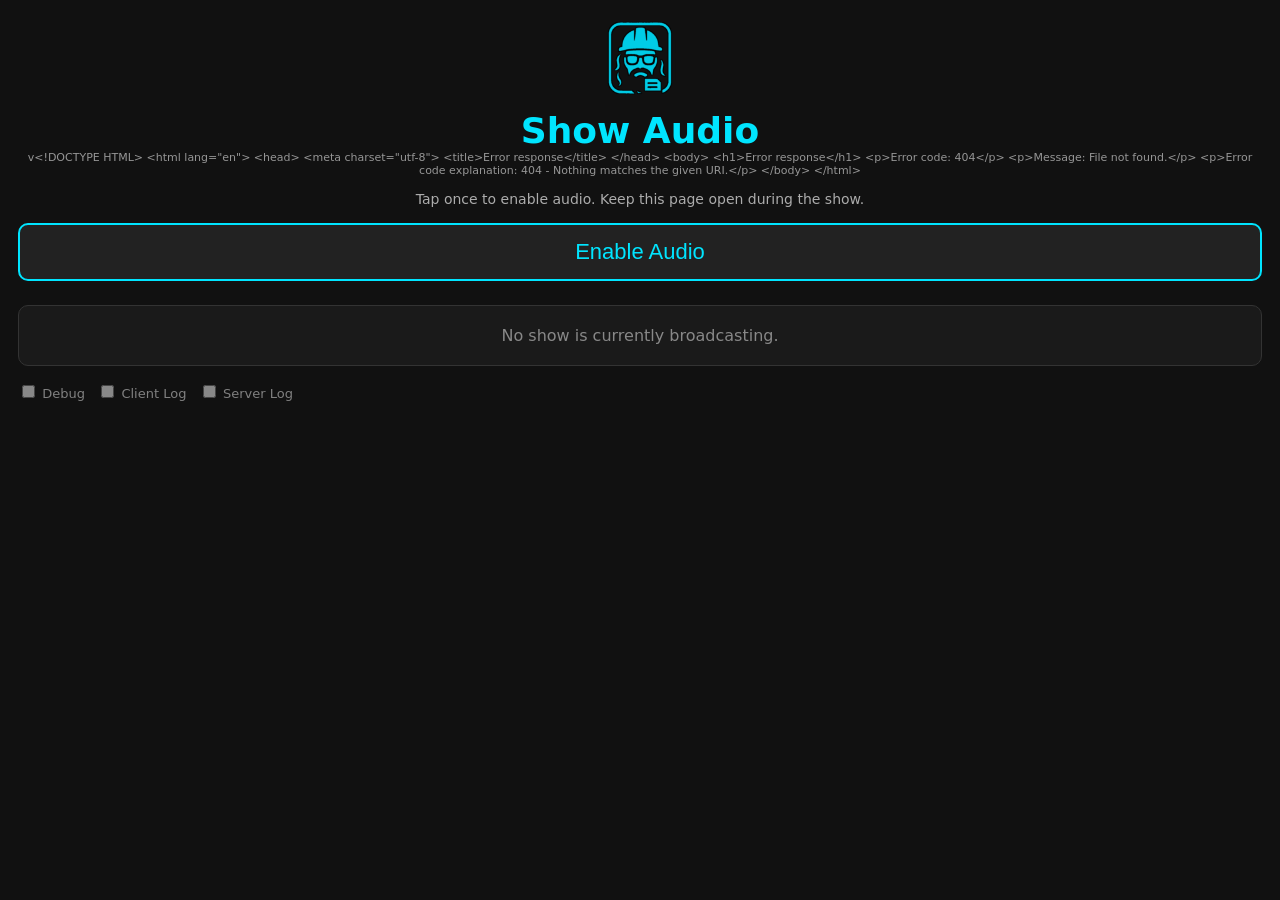
==== commit f342b5e1: "Update Readme and License" ====
--- a/www/listen/index.html
+++ b/www/listen/index.html
@@ -54,7 +54,7 @@
 
     <h2>Show Audio</h2>
 
-    <p class="small" style="font-size: 11px; opacity: 0.6; margin-top: -4px;" id="version">v1.0.0</p>
+    <p class="small" style="font-size: 11px; opacity: 0.6; margin-top: -4px;" id="version">v...</p>
 
     <p class="small">Tap once to enable audio. Keep this page open during the show.</p>
 
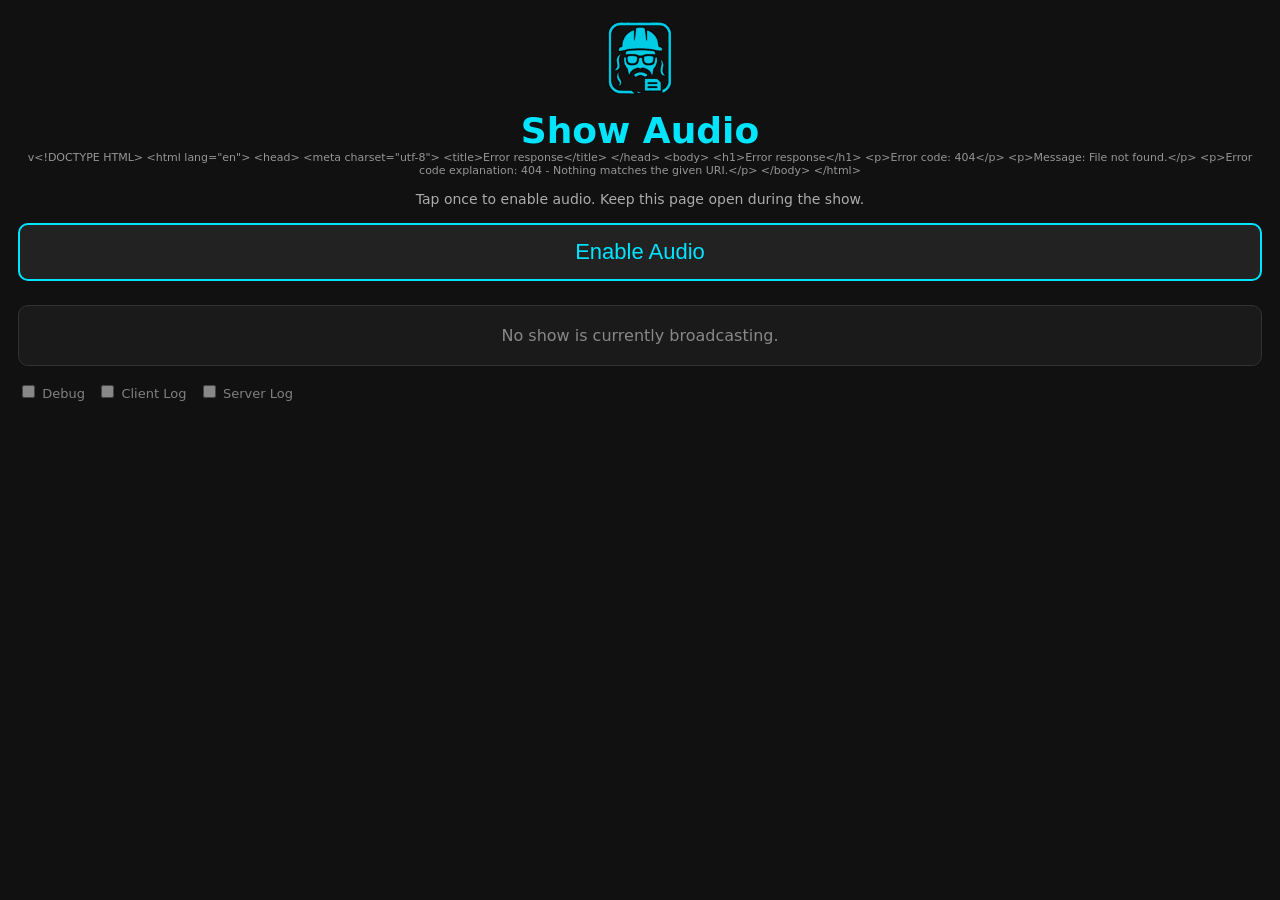
==== commit 7c23fbd5: "Backport SBS+ sync fixes and rename to FPP Phone Listener Applies 6 sync improvements from fpp-eaves" ====
--- a/www/listen/index.html
+++ b/www/listen/index.html
@@ -825,15 +825,17 @@
   //
   // (phone_now + clockOffset) converts phone time to server time,
   // then subtracting server_ms gives us how many ms have passed since
-  // the server captured pos_ms. We clamp elapsed to [0, 300] to reject
-  // nonsense values (negative = future, >300ms = stale/unreliable).
+  // the server captured pos_ms. Messages older than 2 seconds are discarded
+  // as stale. No upper clamp — true elapsed is used for accurate target position.
   const nowMs=Date.now();
   const serverMs=Number(msg.server_ms);
   const rawPosMs=Number(msg.pos_ms||0);
 
   let targetMs=rawPosMs;
   // Sanity check: server_ms should be a Unix timestamp (>1e12) and within 5min of now
-  const serverOk=Number.isFinite(serverMs)&&serverMs>1e12&&Math.abs(nowMs-serverMs)<300000;
+  // Use clock offset for comparison when available (Pi may have wrong clock — no RTC/NTP)
+  const timeDiff=clockOffsetValid?Math.abs((nowMs+clockOffset)-serverMs):Math.abs(nowMs-serverMs);
+  const serverOk=Number.isFinite(serverMs)&&serverMs>1e12&&timeDiff<300000;
   if(serverOk){
     let elapsed;
     if(clockOffsetValid){
@@ -844,7 +846,8 @@
       elapsed=nowMs-serverMs;
     }
     if(!Number.isFinite(elapsed))elapsed=0;
-    elapsed=clamp(elapsed,0,300);  // 0–300ms is a reasonable transit time
+    if(elapsed>2000){return;}
+    if(elapsed<0)elapsed=0;
     targetMs=rawPosMs+elapsed;
   }else{
     log('SERVER_MS INVALID: '+serverMs+' nowMs='+nowMs+' diff='+Math.abs(nowMs-serverMs));
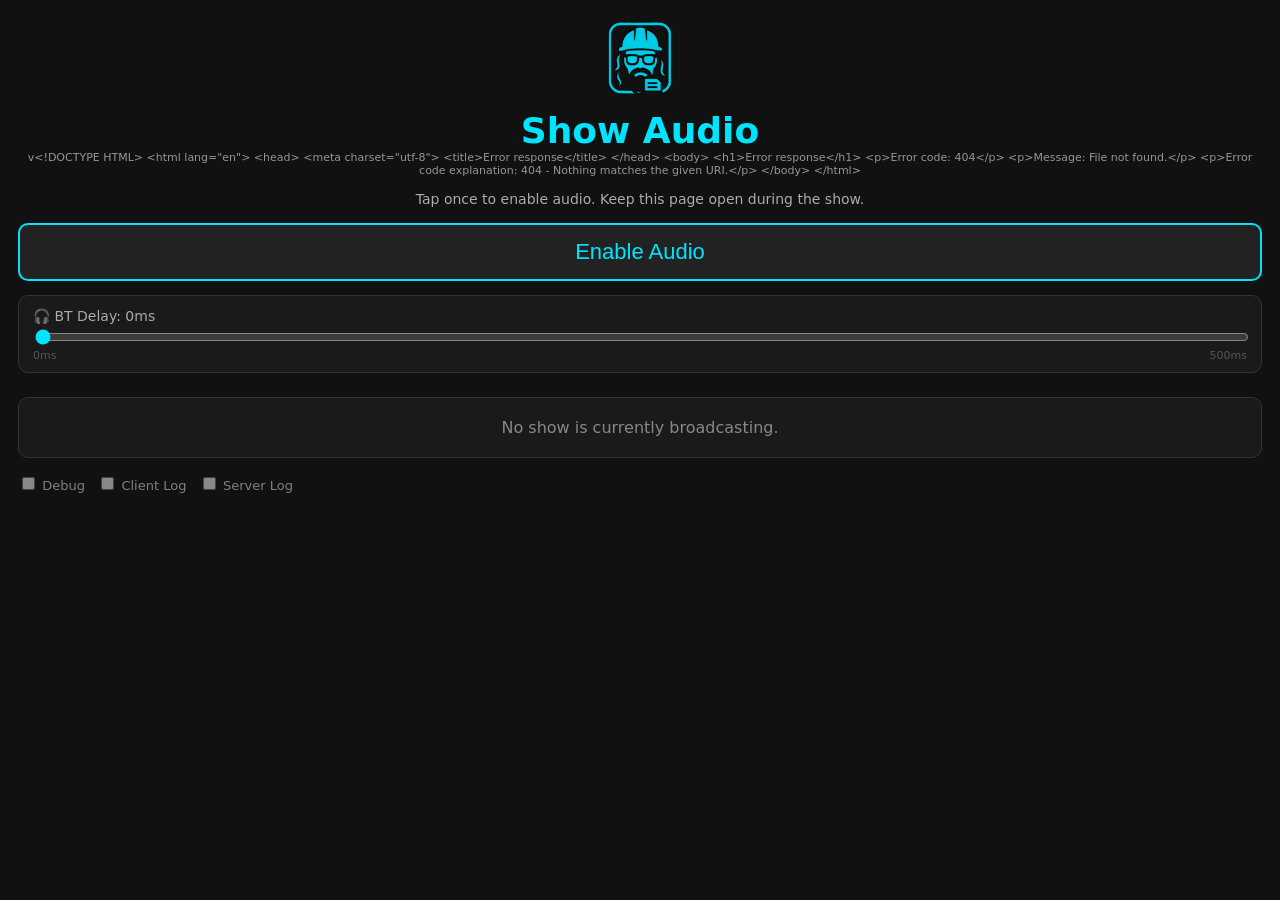
==== commit 1756187d: "Add slider to listen" ====
--- a/www/listen/index.html
+++ b/www/listen/index.html
@@ -50,7 +50,7 @@
 
   <div class="header">
 
-    <img src="logo.png" alt="Undocumented Engineer" />
+    <img src="logo_cyan.png" alt="Undocumented Engineer" />
 
     <h2>Show Audio</h2>
 
@@ -62,6 +62,17 @@
 
   <button id="enableBtn">Enable Audio</button>
 
+  <div id="btDelayBox" style="margin-top:14px; padding:10px 14px; border:1px solid #333; border-radius:10px; background:#1a1a1a;">
+    <label for="btSlider" style="font-size:14px; color:#aaa;">
+      &#127911; BT Delay: <span id="btValue">0</span>ms
+    </label>
+    <input type="range" id="btSlider" min="0" max="500" step="10" value="0"
+      style="width:100%; accent-color:#00e5ff; margin-top:4px;" />
+    <div style="display:flex; justify-content:space-between; font-size:11px; color:#555;">
+      <span>0ms</span><span>500ms</span>
+    </div>
+  </div>
+
   <div id="idleMsg" class="idle-msg">No show is currently broadcasting.</div>
 
   <div id="nowPlaying" class="now-playing hidden">&#9835; Now Playing: <span id="trackName">-</span></div>
@@ -105,6 +116,8 @@
     <div><b>Last Correction:</b> <span id="lastCorrection">-</span></div>
 
     <div><b>Play Latency:</b> <span id="playLatency">0</span> ms</div>
+
+    <div><b>BT Delay:</b> <span id="btDelay">0</span> ms</div>
 
   </div>
 
@@ -199,7 +212,22 @@
 rttEl=document.getElementById('rtt'),
 offsetEl=document.getElementById('offset'),
 debugCheck=document.getElementById('debugCheck'),
-debugBox=document.getElementById('debugBox');
+debugBox=document.getElementById('debugBox'),
+btSlider=document.getElementById('btSlider'),
+btValueEl=document.getElementById('btValue'),
+btDelayEl=document.getElementById('btDelay');
+
+// --- Bluetooth Delay Offset ---
+// User-adjustable read-ahead (ms) to compensate for BT codec latency.
+// Positive value = phone plays ahead so BT-delayed audio arrives on time.
+let btOffsetMs=parseInt(localStorage.getItem('fpp-bt-offset'))||0;
+btSlider.value=btOffsetMs;
+btValueEl.textContent=btOffsetMs;
+btSlider.addEventListener('input',function(){
+  btOffsetMs=parseInt(this.value);
+  btValueEl.textContent=btOffsetMs;
+  localStorage.setItem('fpp-bt-offset',btOffsetMs);
+});
 
 // --- Global State ---
 // enabled: user tapped "Enable Audio" (required for mobile autoplay policy)
@@ -299,6 +327,13 @@
 //   the current rate by at least this much. Prevents unnecessary API calls which
 //   can cause micro-stutters on some devices.
 const MIN_RATE_CHANGE=0.003;
+//
+// JUMP_COLLECT_MS / JUMP_THRESHOLD_MS: Post-settle jump check.
+//   After the 1.5s settle period, collect 1 second of errors at rate 1.0.
+//   If the average error exceeds 200ms, do a hard seek to catch up instantly
+//   instead of waiting 20+ seconds for the PLL to converge from a large offset.
+const JUMP_COLLECT_MS=1000;
+const JUMP_THRESHOLD_MS=200;
 
 // --- PLL State Machine ---
 // phase: 'idle' → 'calibrating' → 'locked'. Resets to 'idle' on track change/stop.
@@ -307,6 +342,9 @@
 // anchorLocalMs/anchorFppMs: reference point for measuring rate drift in locked phase
 // lastRateUpdateMs: when we last adjusted playbackRate (for rate interval throttling)
 const pll={phase:'idle',samples:[],baseRate:1.0,anchorLocalMs:0,anchorFppMs:0,lastRateUpdateMs:0};
+
+// --- Post-settle jump check ---
+let jumpCheck={active:false,startMs:0,errors:[]};
 
 // --- Effective Rate Measurement (diagnostic only) ---
 // Tracks actual audio progression vs wall time to show in debug display.
@@ -340,6 +378,7 @@
 // Reset PLL to idle state. Called on track change, stop, pause.
 function pllReset(){
   pll.phase='idle';pll.samples=[];pll.baseRate=1.0;pll.anchorLocalMs=0;pll.anchorFppMs=0;pll.lastRateUpdateMs=0;
+  jumpCheck={active:false,startMs:0,errors:[]};
   if(audio)audio.playbackRate=1.0;
 }
 
@@ -848,7 +887,7 @@
     if(!Number.isFinite(elapsed))elapsed=0;
     if(elapsed>2000){return;}
     if(elapsed<0)elapsed=0;
-    targetMs=rawPosMs+elapsed;
+    targetMs=rawPosMs+elapsed+btOffsetMs;
   }else{
     log('SERVER_MS INVALID: '+serverMs+' nowMs='+nowMs+' diff='+Math.abs(nowMs-serverMs));
   }
@@ -874,6 +913,7 @@
     lastCorrectionEl.textContent=ago+'s ago';
   }
   playLatencyEl.textContent=Math.round(playLatencyMs);
+  btDelayEl.textContent=btOffsetMs;
 
   // =========================================================================
   // GATE: Wait for clock offset calibration
@@ -974,6 +1014,40 @@
     safePlay().finally(()=>{playAttempting=false;});
   }
 
+  // --- Post-settle jump check ---
+  // After settle, collect 1s of errors at rate 1.0. If avg > 200ms, seek immediately
+  // instead of waiting for PLL to slowly converge from a large offset.
+  if(!jumpCheck.active&&jumpCheck.startMs===0){
+    jumpCheck={active:true,startMs:nowMs,errors:[]};
+    audio.playbackRate=1.0;
+    log('JUMP CHECK: collecting errors for '+JUMP_COLLECT_MS+'ms at rate 1.0');
+  }
+  if(jumpCheck.active){
+    jumpCheck.errors.push(errMs);
+    const elapsed=nowMs-jumpCheck.startMs;
+    errEl.textContent=Math.round(errMs)+' (jump check)';
+    if(elapsed>=JUMP_COLLECT_MS){
+      const avgErr=jumpCheck.errors.reduce((a,b)=>a+b,0)/jumpCheck.errors.length;
+      jumpCheck.active=false;
+      if(Math.abs(avgErr)>JUMP_THRESHOLD_MS){
+        // Seek ahead by play latency to compensate for audio pipeline rebuffer time
+        const leadSec=(playLatencyMs>0?playLatencyMs:500)/1000;
+        const seekTo=clamp(targetSec+leadSec,0,Math.max(0,audio.duration-0.1));
+        log('JUMP CHECK: avg='+Math.round(avgErr)+'ms > '+JUMP_THRESHOLD_MS+'ms — seeking to target+'+Math.round(leadSec*1000)+'ms');
+        sendReport('CORRECTION',avgErr,1.0);
+        audio.currentTime=seekTo;
+        audio.playbackRate=1.0;
+        lastSeekMs=nowMs;
+        lastCorrectionMs=nowMs;
+        errHistoryAll=[];errHistory2s=[];
+        pll.phase='idle';pll.samples=[];
+      }else{
+        log('JUMP CHECK: avg='+Math.round(avgErr)+'ms < '+JUMP_THRESHOLD_MS+'ms — no jump needed');
+      }
+    }
+    return;
+  }
+
   // =========================================================================
   // NORMAL OPERATION — PLL Sync
   // =========================================================================
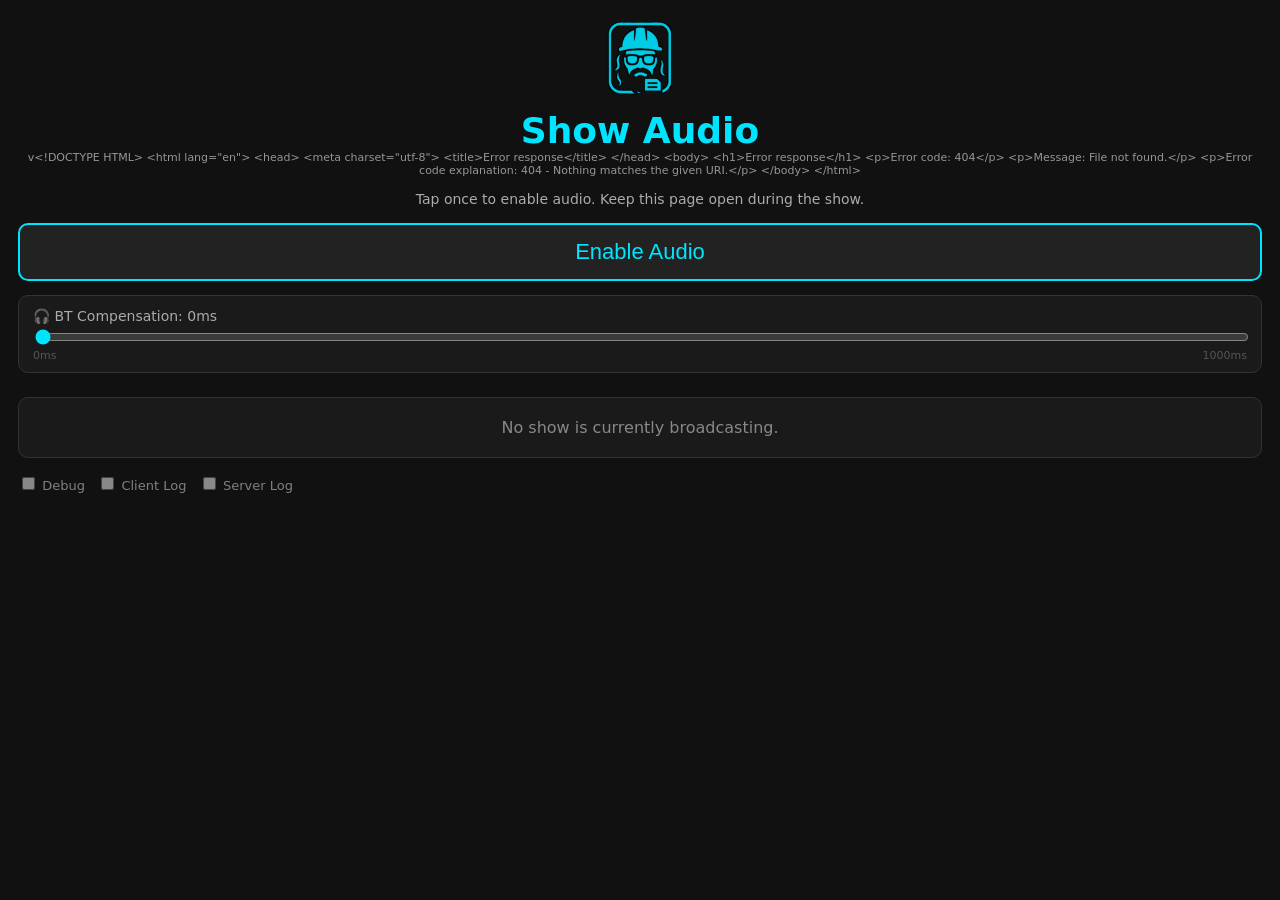
==== commit 9a59c96a: "Adjust BT Compensation slider" ====
--- a/www/listen/index.html
+++ b/www/listen/index.html
@@ -64,12 +64,12 @@
 
   <div id="btDelayBox" style="margin-top:14px; padding:10px 14px; border:1px solid #333; border-radius:10px; background:#1a1a1a;">
     <label for="btSlider" style="font-size:14px; color:#aaa;">
-      &#127911; BT Delay: <span id="btValue">0</span>ms
+      &#127911; BT Compensation: <span id="btValue">0</span>ms
     </label>
-    <input type="range" id="btSlider" min="0" max="500" step="10" value="0"
+    <input type="range" id="btSlider" min="0" max="1000" step="10" value="0"
       style="width:100%; accent-color:#00e5ff; margin-top:4px;" />
     <div style="display:flex; justify-content:space-between; font-size:11px; color:#555;">
-      <span>0ms</span><span>500ms</span>
+      <span>0ms</span><span>1000ms</span>
     </div>
   </div>
 
@@ -117,7 +117,7 @@
 
     <div><b>Play Latency:</b> <span id="playLatency">0</span> ms</div>
 
-    <div><b>BT Delay:</b> <span id="btDelay">0</span> ms</div>
+    <div><b>BT Comp:</b> <span id="btDelay">0</span> ms</div>
 
   </div>
 
